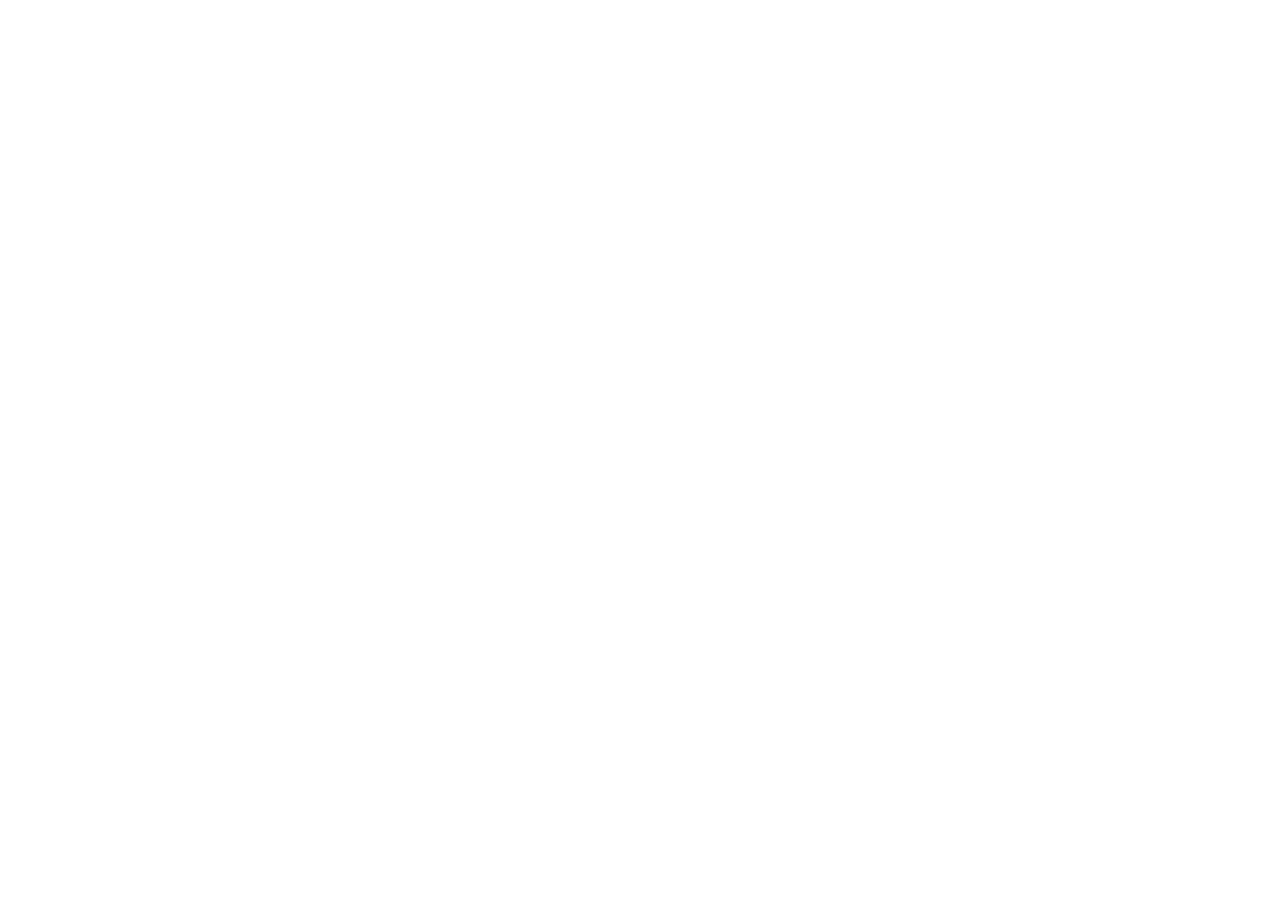
==== index.html @ 9af55718 "setup" ====
<!DOCTYPE html>
<html lang="en">
<head>
  <meta charset="UTF-8">
  <meta name="viewport" content="width=device-width, initial-scale=1.0">
  <meta http-equiv="X-UA-Compatible" content="ie=edge">
  <title>SmartIdeas</title>
</head>
<body>

</body>
</html>
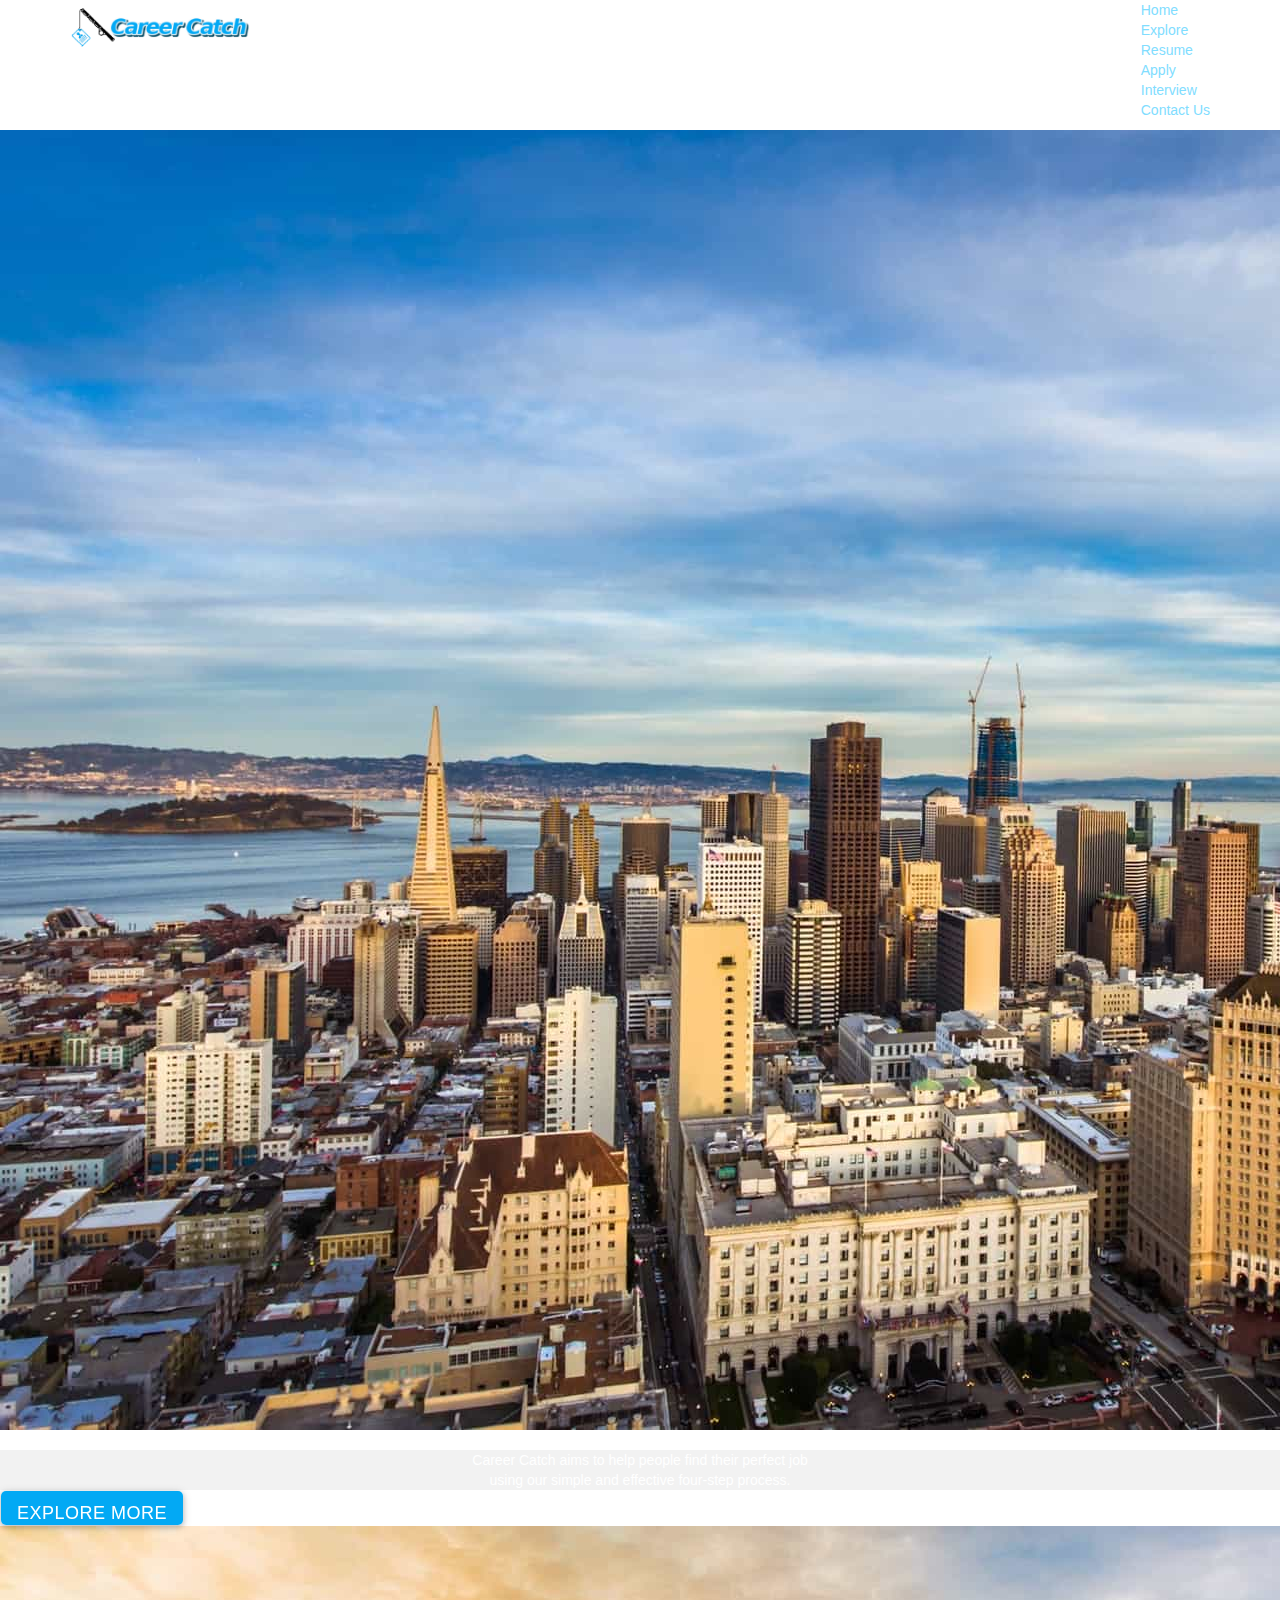
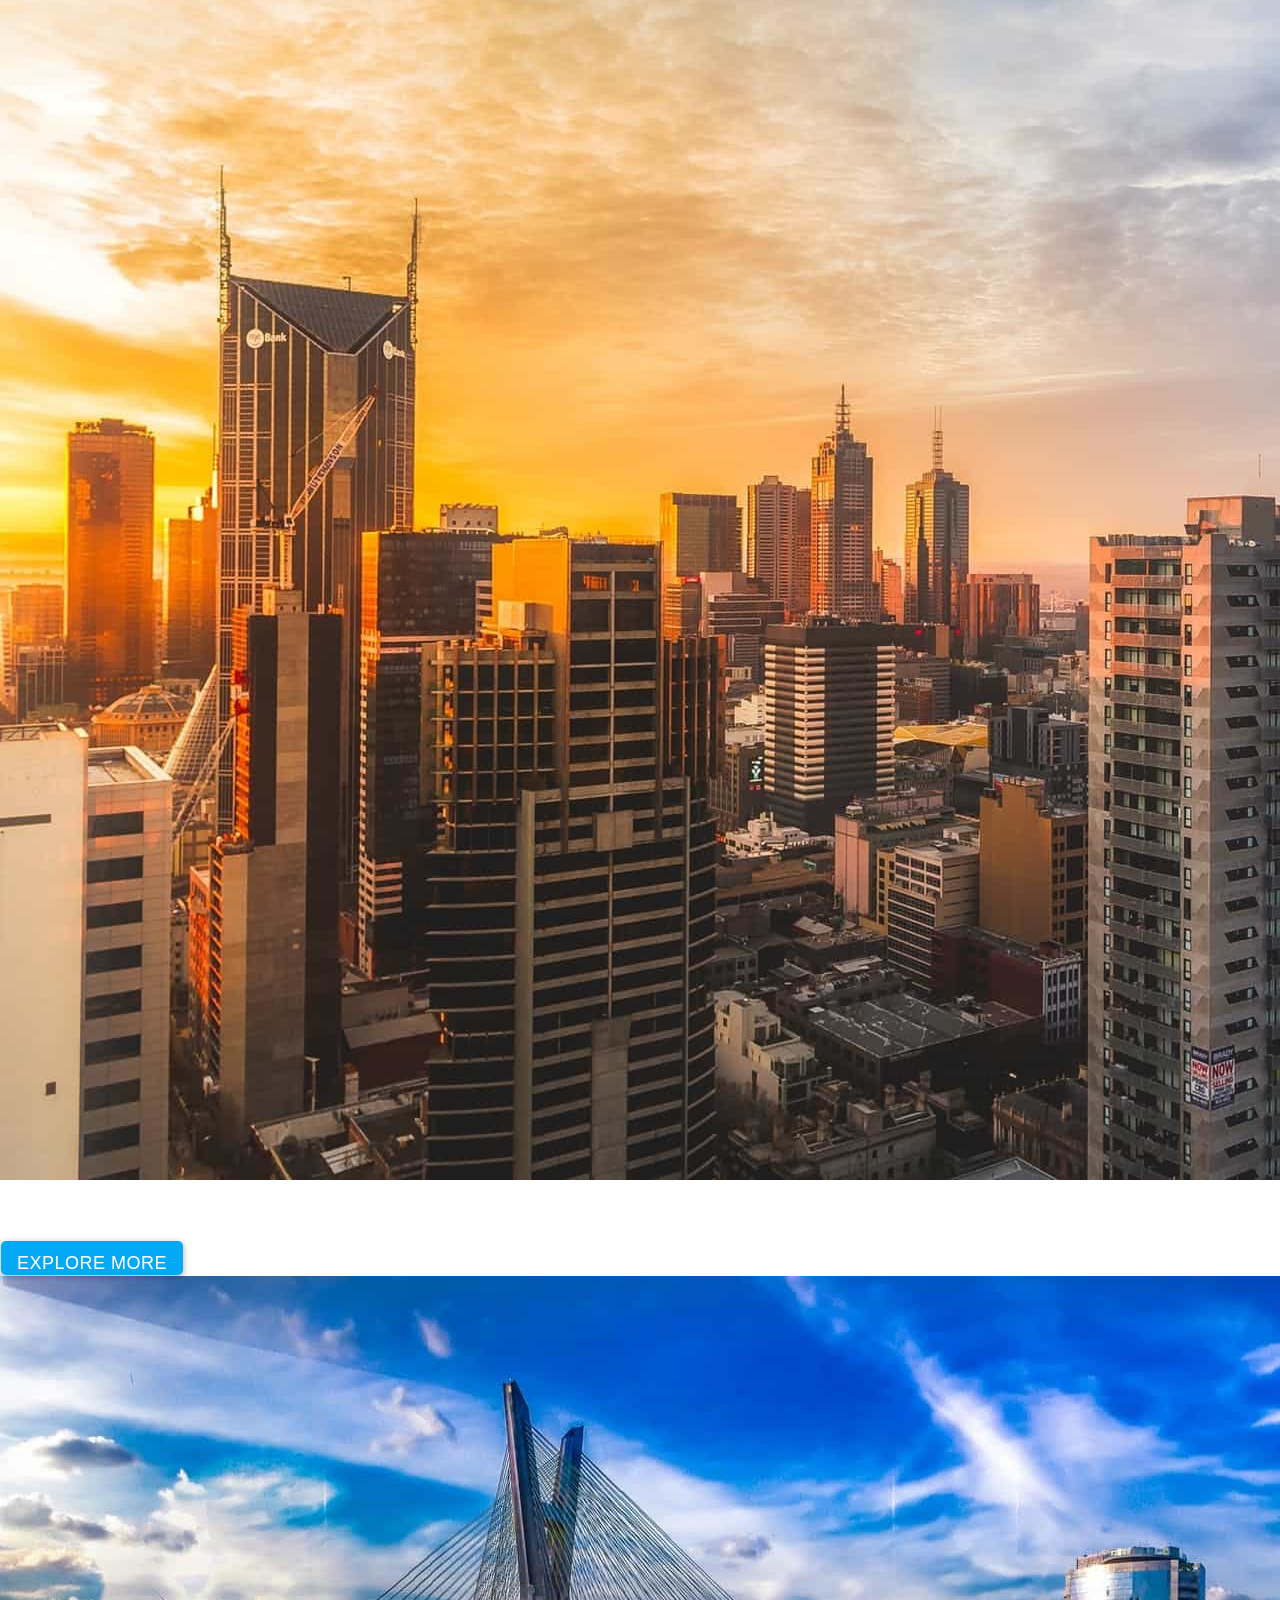
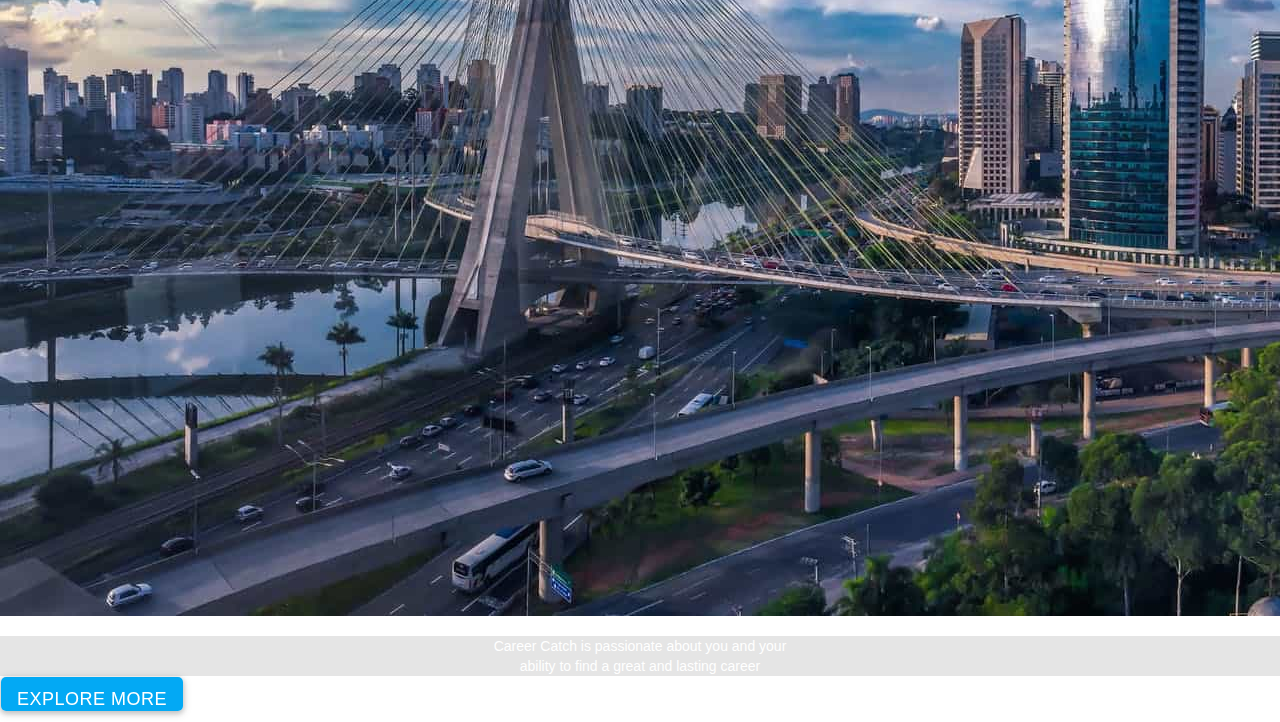
==== commit 8df05dbf: "slider and nav bar" ====
--- a/index.html
+++ b/index.html
@@ -4,9 +4,111 @@
   <meta charset="UTF-8">
   <meta name="viewport" content="width=device-width, initial-scale=1.0">
   <meta http-equiv="X-UA-Compatible" content="ie=edge">
-  <title>SmartIdeas</title>
+  <link href=materialize/css/materialize.min.css rel=stylesheet>
+  <link href=bootstrap/css/bootstrap.min.css rel=stylesheet>
+  <script src=bootstrap/js/bootstrap.min.js></script>
+  <script src=materialize/js/materialize.min.js></script>
+  <title>SmartIdeas&nbsp;|&nbsp;Home</title>
 </head>
 <body>
+  <header id=header class="tt-nav transparent-header">
+    <div class="header-sticky light-header">
+      <div class=container>
+        <div id=materialize-menu class=menuzord>
+          <a href=index.html class="brand-logo">
+            <img style="width:180px;" src=img/fishinglogo.png alt />
+          </a>
+          <ul class="menuzord-menu pull-right">
+            <li class=active>
+              <a href=index.html>Home</a>
+            </li>
+            <li>
+              <a href=explore.html>Explore</a>
+            </li>
+            <li>
+              <a href=resume.html>Resume</a>
+            </li>
+              <li>
+                <a href=apply.html>Apply</a>
+              </li>
+              <li>
+                <a href=interview.html>Interview</a>
+              </li>
+              <li>
+                <a href=contact-us.php>Contact Us</a>
+              </li>
+          </ul>
+        </div>
+      </div>
+    </div>
+  </header>
+  <section class="rev_slider_wrapper">
+    <div class="rev_slider materialize-slider">
+    <ul>
 
+    <li data-transition="fade" data-slotamount="default" data-easein="Power4.easeInOut" data-easeout="Power4.easeInOut" data-masterspeed="2000" data-thumb="img/banner/banner-1.jpg" data-rotate="0" data-fstransition="fade" data-fsmasterspeed="1500" data-fsslotamount="7" data-saveperformance="off" data-title="materialize Material" data-description="">
+
+    <img src="img/banner-4.jpeg" alt="" data-bgposition="center center" data-bgfit="cover" data-bgrepeat="no-repeat" data-bgparallax="10" class="rev-slidebg" data-no-retina>
+
+    <div class="tp-caption rev-heading text-extrabold dark-text tp-resizeme" data-x="center" data-y="center" data-voffset="-50" data-fontsize="['60','60','60','45']" data-lineheight="['60','60','60','50']" data-width="none" data-height="none" data-whitespace="nowrap" data-transform_idle="o:1;" data-transform_in="y:[100%];z:0;rX:0deg;rY:0;rZ:0;sX:1;sY:1;skX:0;skY:0;opacity:0;s:600;e:Power4.easeInOut;" data-transform_out="y:[100%];s:1000;e:Power2.easeInOut;s:1000;e:Power2.easeInOut;" data-mask_in="x:0px;y:[100%];s:inherit;e:inherit;" data-mask_out="x:inherit;y:inherit;s:inherit;e:inherit;" data-start="800" data-splitin="none" data-splitout="none" data-responsive_offset="on" style="z-index: 5; white-space: nowrap;color:white;">We Are Career Catch
+    </div>
+
+    <div class="tp-caption tp-resizeme rev-subheading  dark-text text-center" data-x="center" data-y="center" data-voffset="30" data-whitespace="nowrap" data-transform_idle="o:1;" data-transform_in="y:[100%];z:0;rX:0deg;rY:0;rZ:0;sX:1;sY:1;skX:0;skY:0;opacity:0;s:600;e:Power4.easeInOut;" data-transform_out="y:[100%];s:1000;e:Power2.easeInOut;s:1000;e:Power2.easeInOut;" data-mask_in="x:0px;y:[100%];s:inherit;e:inherit;" data-mask_out="x:inherit;y:inherit;s:inherit;e:inherit;" data-start="1000" data-splitin="none" data-splitout="none" data-responsive_offset="on" style="z-index: 6; white-space: nowrap;color:white;background-color:rgb(0,0,0,.05)">Career Catch aims to help people find their perfect job<br>using our simple and effective four-step process.
+    </div>
+
+    <div class="tp-caption tp-resizeme rev-btn" data-x="['center','center','center','center']" data-hoffset="['0','0','0','0']" data-y="['middle','middle','middle','middle']" data-voffset="['130','130','130','130']" data-width="none" data-height="none" data-whitespace="nowrap" data-transform_idle="o:1;" data-style_hover="cursor:default;" data-transform_in="y:[100%];z:0;rX:0deg;rY:0;rZ:0;sX:1;sY:1;skX:0;skY:0;opacity:0;s:600;e:Power4.easeInOut;" data-transform_out="y:[100%];s:1000;e:Power2.easeInOut;s:1000;e:Power2.easeInOut;" data-mask_in="x:0px;y:[100%];s:inherit;e:inherit;" data-mask_out="x:inherit;y:inherit;s:inherit;e:inherit;" data-start="1200" data-splitin="none" data-splitout="none" data-responsive_offset="on" style="z-index: 7; white-space: nowrap;">
+    <button onclick="scrollWin1()" class="btn btn-lg  waves-effect waves-light">Explore More</button>
+    <script>
+      function scrollWin1() {
+        window.scrollTo(0, 575);
+      }
+    </script>
+    </div>
+    </li>
+
+
+    <li data-transition="fade" data-slotamount="default" data-easein="Power4.easeInOut" data-easeout="Power4.easeInOut" data-masterspeed="2000" data-thumb="img/banner/banner-2.jpg" data-rotate="0" data-fstransition="fade" data-fsmasterspeed="1500" data-fsslotamount="7" data-saveperformance="off" data-title="Unique Design" data-description="">
+
+    <img src="img/banner-6.jpeg" alt="" data-bgposition="center center" data-bgfit="cover" data-bgrepeat="no-repeat" data-bgparallax="10" class="rev-slidebg" data-no-retina>
+
+    <div class="tp-caption rev-heading text-extrabold dark-text tp-resizeme" data-x="center" data-y="center" data-voffset="-50" data-fontsize="['60','60','60','45']" data-lineheight="['60','60','60','50']" data-width="none" data-height="none" data-whitespace="nowrap" data-transform_idle="o:1;" data-transform_in="y:[100%];z:0;rX:0deg;rY:0;rZ:0;sX:1;sY:1;skX:0;skY:0;opacity:0;s:600;e:Power4.easeInOut;" data-transform_out="y:[100%];s:1000;e:Power2.easeInOut;s:1000;e:Power2.easeInOut;" data-mask_in="x:0px;y:[100%];s:inherit;e:inherit;" data-mask_out="x:inherit;y:inherit;s:inherit;e:inherit;" data-start="800" data-splitin="none" data-splitout="none" data-responsive_offset="on" style="z-index: 5; white-space: nowrap;color:white;">We Open Doors
+    </div>
+
+    <div class="tp-caption tp-resizeme rev-subheading dark-text text-center" data-x="center" data-y="center" data-voffset="30" data-whitespace="nowrap" data-transform_idle="o:1;" data-transform_in="y:[100%];z:0;rX:0deg;rY:0;rZ:0;sX:1;sY:1;skX:0;skY:0;opacity:0;s:600;e:Power4.easeInOut;" data-transform_out="y:[100%];s:1000;e:Power2.easeInOut;s:1000;e:Power2.easeInOut;" data-mask_in="x:0px;y:[100%];s:inherit;e:inherit;" data-mask_out="x:inherit;y:inherit;s:inherit;e:inherit;" data-start="1000" data-splitin="none" data-splitout="none" data-responsive_offset="on" style="z-index: 6; white-space: nowrap;color:white;">Career Catch paves the way for new oppurtunity,<br>rethinking and reimagining career goals.
+    </div>
+
+    <div class="tp-caption tp-resizeme rev-btn" data-x="['center','center','center','center']" data-hoffset="['0','0','0','0']" data-y="['middle','middle','middle','middle']" data-voffset="['130','130','130','130']" data-width="none" data-height="none" data-whitespace="nowrap" data-transform_idle="o:1;" data-style_hover="cursor:default;" data-transform_in="y:[100%];z:0;rX:0deg;rY:0;rZ:0;sX:1;sY:1;skX:0;skY:0;opacity:0;s:600;e:Power4.easeInOut;" data-transform_out="y:[100%];s:1000;e:Power2.easeInOut;s:1000;e:Power2.easeInOut;" data-mask_in="x:0px;y:[100%];s:inherit;e:inherit;" data-mask_out="x:inherit;y:inherit;s:inherit;e:inherit;" data-start="1200" data-splitin="none" data-splitout="none" data-responsive_offset="on" style="z-index: 7; white-space: nowrap;">
+    <button class="btn btn-lg  waves-effect waves-light" onclick="scrollWin2()">Explore More</button>
+    <script>
+      function scrollWin2() {
+        window.scrollTo(0, 575);
+      }
+    </script>
+    </div>
+    </li>
+
+    <li data-transition="fade" data-slotamount="default" data-easein="Power4.easeInOut" data-easeout="Power4.easeInOut" data-masterspeed="2000" data-thumb="img/banner/banner-3.jpg" data-rotate="0" data-fstransition="fade" data-fsmasterspeed="1500" data-fsslotamount="7" data-saveperformance="off" data-title="Unique Design" data-description="">
+
+    <img src="img/banner-3.jpeg" alt="" data-bgposition="center center" data-bgfit="cover" data-bgrepeat="no-repeat" data-bgparallax="10" class="rev-slidebg" data-no-retina>
+
+    <div class="tp-caption rev-heading text-extrabold dark-text tp-resizeme" data-x="center" data-y="center" data-voffset="-50" data-fontsize="['60','60','60','45']" data-lineheight="['60','60','60','50']" data-width="none" data-height="none" data-whitespace="nowrap" data-transform_idle="o:1;" data-transform_in="y:[100%];z:0;rX:0deg;rY:0;rZ:0;sX:1;sY:1;skX:0;skY:0;opacity:0;s:600;e:Power4.easeInOut;" data-transform_out="y:[100%];s:1000;e:Power2.easeInOut;s:1000;e:Power2.easeInOut;" data-mask_in="x:0px;y:[100%];s:inherit;e:inherit;" data-mask_out="x:inherit;y:inherit;s:inherit;e:inherit;" data-start="800" data-splitin="none" data-splitout="none" data-responsive_offset="on" style="z-index: 5; white-space: nowrap;color:white;">We Are Passionate
+    </div>
+
+    <div class="tp-caption tp-resizeme rev-subheading dark-text text-center" data-x="center" data-y="center" data-voffset="30" data-whitespace="nowrap" data-transform_idle="o:1;" data-transform_in="y:[100%];z:0;rX:0deg;rY:0;rZ:0;sX:1;sY:1;skX:0;skY:0;opacity:0;s:600;e:Power4.easeInOut;" data-transform_out="y:[100%];s:1000;e:Power2.easeInOut;s:1000;e:Power2.easeInOut;" data-mask_in="x:0px;y:[100%];s:inherit;e:inherit;" data-mask_out="x:inherit;y:inherit;s:inherit;e:inherit;" data-start="1000" data-splitin="none" data-splitout="none" data-responsive_offset="on" style="z-index: 6; white-space: nowrap;color:white;background-color:rgb(0,0,0,.1)">Career Catch is passionate about you and your<br> ability to find a great and lasting career
+    </div>
+
+    <div class="tp-caption tp-resizeme rev-btn" data-x="['center','center','center','center']" data-hoffset="['0','0','0','0']" data-y="['middle','middle','middle','middle']" data-voffset="['130','130','130','130']" data-width="none" data-height="none" data-whitespace="nowrap" data-transform_idle="o:1;" data-style_hover="cursor:default;" data-transform_in="y:[100%];z:0;rX:0deg;rY:0;rZ:0;sX:1;sY:1;skX:0;skY:0;opacity:0;s:600;e:Power4.easeInOut;" data-transform_out="y:[100%];s:1000;e:Power2.easeInOut;s:1000;e:Power2.easeInOut;" data-mask_in="x:0px;y:[100%];s:inherit;e:inherit;" data-mask_out="x:inherit;y:inherit;s:inherit;e:inherit;" data-start="1200" data-splitin="none" data-splitout="none" data-responsive_offset="on" style="z-index: 7; white-space: nowrap;">
+    <button class="btn btn-lg  waves-effect waves-light" onclick="scrollWin3()">Explore More</button>
+    <script>
+      function scrollWin3() {
+        window.scrollTo(0, 575);
+      }
+    </script>
+    </div>
+    </li>
+
+    </ul>
+    </div>
+    </section>
 </body>
 </html>
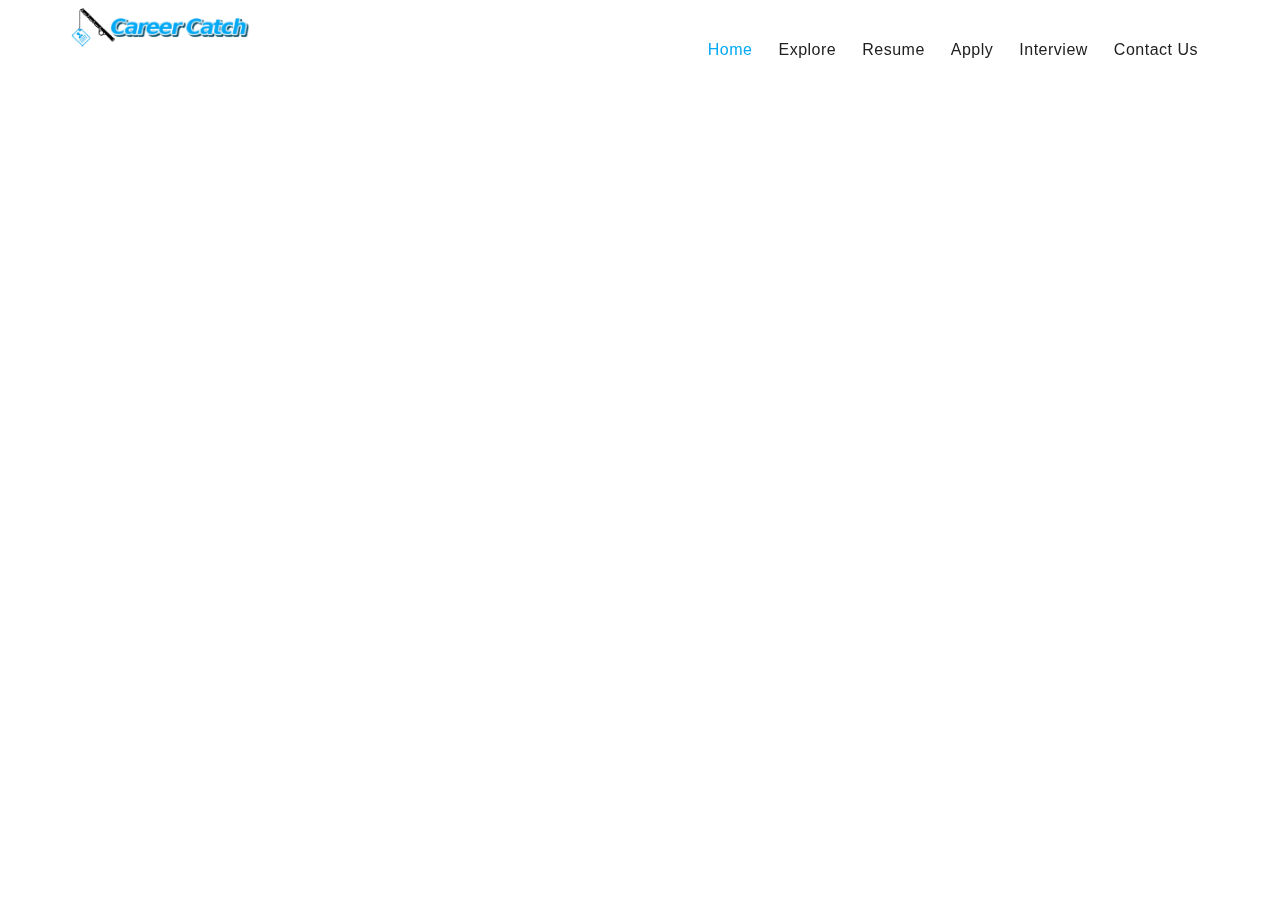
==== commit 6ec8459a: "added slider script" ====
--- a/index.html
+++ b/index.html
@@ -6,8 +6,97 @@
   <meta http-equiv="X-UA-Compatible" content="ie=edge">
   <link href=materialize/css/materialize.min.css rel=stylesheet>
   <link href=bootstrap/css/bootstrap.min.css rel=stylesheet>
+  <link href='https://fonts.googleapis.com/css?family=Raleway:400,300,500,700,900' rel=stylesheet type=text/css async>
+  <link href=fonts/font-awesome/css/font-awesome.min.css rel=stylesheet>
+  <link href=fonts/iconfont/material-icons.css rel=stylesheet>
+  <link href=magnific-popup/magnific-popup.css rel=stylesheet>
+  <link href=owl.carousel/assets/owl.carousel.css rel=stylesheet>
+  <link href=owl.carousel/assets/owl.theme.default.min.css rel=stylesheet>
+  <link href=flexSlider/flexslider.css rel=stylesheet>
+  <link rel="stylesheet" href="css/shortcodes/shortcodes-v=5.css">
+  <link rel="stylesheet" href="css/shortcodes/footer.css">
+  <link rel="stylesheet" href="css/shortcodes/header2.css">
+  <link rel="stylesheet" type="text/css" href="styleae53.css">
+  <link rel=stylesheet type=text/css href=revolution/css/settings.css>
+  <link rel=stylesheet type=text/css href=revolution/css/layers.css>
+  <link rel=stylesheet type=text/css href=revolution/css/navigation.css>
+  <script type=text/javascript src=revolution/js/extensions/revolution.extension.video.min.js></script>
+  <script type=text/javascript src=revolution/js/extensions/revolution.extension.slideanims.min.js></script>
+  <script type=text/javascript src=revolution/js/extensions/revolution.extension.actions.min.js></script>
+  <script type=text/javascript src=revolution/js/extensions/revolution.extension.layeranimation.min.js></script>
+  <script type=text/javascript src=revolution/js/extensions/revolution.extension.kenburn.min.js></script>
+  <script type=text/javascript src=revolution/js/extensions/revolution.extension.navigation.min.js></script>
+  <script type=text/javascript src=revolution/js/extensions/revolution.extension.migration.min.js></script>
+  <script type=text/javascript src=revolution/js/extensions/revolution.extension.parallax.min.js></script>
+  <script src=assets/js/jquery-2.1.3.min.js></script>
+  <script src=assets/js/jquery.easing.min.js></script>
+  <script src=assets/js/jquery.sticky.min.js></script>
+  <script src=assets/js/smoothscroll.min.js></script>
+  <script src=assets/js/imagesloaded.js></script>
+  <script src=assets/js/jquery.stellar.min.js></script>
+  <script src=assets/js/jquery.inview.min.js></script>
+  <script src=assets/js/jquery.shuffle.min.js></script>
+  <script src=assets/js/menuzord.js></script>
+  <script src=assets/js/bootstrap-tabcollapse.min.js></script>
+  <script src=assets/owl.carousel/owl.carousel.min.js></script>
+  <script src=assets/flexSlider/jquery.flexslider-min.js></script>
+  <script src=assets/magnific-popup/jquery.magnific-popup.min.js></script>
+  <script src="assets/js/scripts-v=5.js"></script>
+  <script src=assets/revolution/js/jquery.themepunch.tools.min.js></script>
+  <script src=assets/revolution/js/jquery.themepunch.revolution.min.js></script>
   <script src=bootstrap/js/bootstrap.min.js></script>
   <script src=materialize/js/materialize.min.js></script>
+  <script type=text/javascript>
+      jQuery(document).ready(function () {
+          jQuery(".materialize-slider").revolution({
+              sliderType: "standard",
+              sliderLayout: "fullscreen",
+              delay: 9000,
+              navigation: {
+                  keyboardNavigation: "on",
+                  keyboard_direction: "horizontal",
+                  mouseScrollNavigation: "off",
+                  onHoverStop: "off",
+                  touch: {
+                      touchenabled: "on",
+                      swipe_threshold: 75,
+                      swipe_min_touches: 1,
+                      swipe_direction: "horizontal",
+                      drag_block_vertical: false
+                  },
+                  arrows: {
+                      style: "gyges",
+                      enable: true,
+                      hide_onmobile: false,
+                      hide_onleave: true,
+                      tmp: "",
+                      left: {
+                          h_align: "left",
+                          v_align: "center",
+                          h_offset: 10,
+                          v_offset: 0
+                      },
+                      right: {
+                          h_align: "right",
+                          v_align: "center",
+                          h_offset: 10,
+                          v_offset: 0
+                      }
+                  }
+              },
+              responsiveLevels: [1240, 1024, 778, 480],
+              gridwidth: [1240, 1024, 778, 480],
+              gridheight: [700, 600, 500, 500],
+              disableProgressBar: "on",
+              parallax: {
+                  type: "mouse",
+                  origo: "slidercenter",
+                  speed: 2000,
+                  levels: [2, 3, 4, 5, 6, 7, 12, 16, 10, 50],
+              }
+          })
+      });
+  </script>  
   <title>SmartIdeas&nbsp;|&nbsp;Home</title>
 </head>
 <body>
--- a/css/shortcodes/shortcodes-v=5.css
+++ b/css/shortcodes/shortcodes-v=5.css
@@ -0,0 +1,17 @@
+@import url("accordion.css");
+@import url("alert.css");
+@import url("blog.css");
+@import url("countdown.css");
+@import url("facts.css");
+@import url("form-style.css");
+@import url("featured-box.css");
+@import url("footer.css");
+@import url("header.css");
+@import url("page-title.css");
+@import url("portfolio.css");
+@import url("promo-box.css");
+@import url("pricing.css");
+@import url("slider.css");
+@import url("tabs.css");
+@import url("team.css");
+@import url("testimonial.css");--- a/css/shortcodes/footer.css
+++ b/css/shortcodes/footer.css
@@ -0,0 +1,434 @@
+.footer h2 {
+    margin-bottom: 24px;
+}
+
+.footer p {
+    color: #c9f0ff;
+}
+
+.footer-one .primary-footer {
+    padding-top: 80px;
+    padding-bottom: 50px;
+}
+
+.secondary-footer {
+    padding: 27px 0;
+}
+
+.copy-text a{
+    color: #81ddff;
+}
+
+.copy-text {
+    color: #81ddff;
+}
+.copy-text a:hover {
+    color: #304FFE;
+}
+
+.footer .container {
+    position: relative;
+}
+
+.back-top {
+    position: absolute !important;
+    top: -116px;
+    right: 0;
+}
+
+.back-top i {
+    font-size: 4rem !important;
+}
+
+.back-top.white i {
+    color: inherit;
+}
+
+.social-link {
+    margin-bottom: 0;
+}
+
+.social-link li {
+    display: inline-block;
+}
+
+.social-link li a i {
+    display: block;
+    width: 30px;
+    height: 30px;
+    line-height: 30px;
+    text-align: center;
+    border-radius: 50%;
+}
+
+.social-link li a i {
+    color: #81ddff;
+}
+
+.social-link li a i:hover {
+    color: #304FFE;
+    background: #fff;
+}
+
+.social-link.dark li a i {
+    color: #202020;
+}
+
+.social-link.dark li a i:hover {
+    color: #81ddff;
+    background: #304FFE;
+}
+
+.footer-list {
+    padding: 0;
+    margin: 0;
+    list-style: none;
+}
+
+.footer-list li {
+    border-bottom: 1px solid rgba(255, 255, 255, 0.25);
+}
+
+.footer-list li:last-child {
+    border-bottom: 0;
+}
+
+.footer-list li a {
+    display: block;
+    line-height: 45px;
+    color: #81ddff;
+}
+
+.footer-list li a:hover {
+    color: #304FFE;
+}
+
+.twitter-widget-wrapper a {
+    color: #81ddff;
+    word-break: break-word;
+}
+
+.twitter-widget-wrapper a:hover {
+    color: #304FFE;
+}
+
+.twitter-widget-wrapper p {
+    line-height: 24px;
+    margin-bottom: 5px;
+}
+
+.twitter-widget-wrapper ul li+li {
+    padding-top: 15px;
+    margin-top: 15px;
+    border-top: 1px solid rgba(255, 255, 255, 0.25);
+}
+
+.twitter-widget-wrapper .user span img {
+    display: none;
+}
+
+.twitter-widget-wrapper .timePosted {
+    font-size: 13px
+}
+
+.primary-footer .widget .form-control {
+    height: 40px;
+    border: 1px solid #1ebef9 !important;
+    font-weight: 300;
+    font-size: 14px;
+    padding: 0 0 0 12px;
+}
+
+.primary-footer .form-control:focus {
+    border: 1px solid #c9f0ff !important;
+    box-shadow: none !important;
+}
+
+.primary-footer .form-group input[type="text"],
+.primary-footer .form-group input[type="email"] {
+    color: #c9f0ff;
+    background-color: #0288d1;
+    width: 76%;
+    float: left;
+}
+
+.primary-footer.brand-bg .form-group input::-webkit-input-placeholder {
+    color: #c9f0ff;
+}
+
+.primary-footer.brand-bg .form-group input::-moz-placeholder {
+    color: #c9f0ff;
+}
+
+.primary-footer.brand-bg .form-group input:-ms-input-placeholder {
+    color: #c9f0ff;
+}
+
+.primary-footer .form-group {
+    margin-bottom: 20px;
+}
+
+.primary-footer .form-group button {
+    float: left;
+    width: 15%;
+    background: #fff;
+    border: 1px solid transparent;
+    height: 40px;
+    color: #0288d1;
+}
+
+.primary-footer .form-group button i {
+    width: 100%;
+    height: 100%;
+    line-height: 36px;
+}
+
+.widget-tags a {
+    float: left;
+    margin-right: 10px;
+    margin-bottom: 10px;
+    padding: 3px 10px;
+    color: #81ddff;
+    border: 1px solid rgba(255, 255, 255, 0.5);
+}
+
+.widget-tags a:hover {
+    color: #304FFE;
+    background-color: #0288d1;
+    border: 1px solid transparent;
+}
+
+@media (max-width: 991px) {
+    .footer .widget {
+        margin-bottom: 50px;
+    }
+}
+
+.footer-two .primary-footer {
+    padding: 90px 0;
+}
+
+.footer-two .footer-logo img {
+    margin-bottom: 30px;
+}
+
+.footer-two .back-top {
+    top: -122px;
+}
+
+.footer-two .social-link li a {
+    width: 40px;
+    height: 40px;
+    line-height: 40px;
+}
+
+.footer-three .primary-footer {
+    padding: 90px 0 70px;
+}
+
+.footer-three .secondary-footer {
+    padding: 0 0 20px;
+}
+
+.footer-three .secondary-footer hr {
+    margin-top: 0;
+    border-top: 1px solid rgba(255, 255, 255, 0.3);
+}
+
+.footer-three .social-link {
+    text-align: right;
+}
+
+.footer-three .social-link li a {
+    color: #81ddff;
+}
+
+.footer-three .social-link li a:hover {
+    color: #304FFE;
+}
+
+.footer-three .back-top {
+    right: 50%;
+    margin-right: -35px;
+}
+
+@media (max-width: 991px) {
+    .copy-text {
+        text-align: center;
+        display: block;
+    }
+    .footer-three .social-link {
+        margin-top: 15px;
+        text-align: center;
+    }
+}
+
+.footer-four .social-link li+li {
+    margin-left: 15px;
+}
+
+.footer-four .social-link li a {
+    line-height: 14px;
+}
+
+.footer-four .social-link li a i {
+    width: 40px;
+    height: 40px;
+    font-size: 18px;
+    line-height: 40px;
+    color: #81ddff;
+    -webkit-transform: translateZ(0);
+    transform: translateZ(0);
+}
+
+.footer-four .social-link li a i:hover {
+    color: #304FFE;
+}
+
+.footer-four hr {
+    border-top: 1px solid rgba(255, 255, 255, 0.25);
+}
+
+.footer-four .footer-logo {
+    margin: 45px 0 35px;
+}
+
+.footer-intro p {
+    margin: 0 auto 70px;
+}
+
+@media (min-width: 992px) {
+    .footer-intro p {
+        width: 60%;
+    }
+}
+
+.footer-four .secondary-footer {
+    padding: 18px 0;
+}
+
+.footer-four .secondary-footer ul {
+    margin: 0;
+}
+
+.footer-four .secondary-footer ul li {
+    display: inline-block;
+    margin-right: 30px;
+}
+
+.footer-four .secondary-footer ul li:last-child {
+    margin-right: 0;
+}
+
+.footer-four .secondary-footer ul li a {
+    display: block;
+    color: #81ddff;
+    font-weight: 500;
+    text-transform: uppercase;
+}
+
+.footer-four .secondary-footer ul li a:hover {
+    color: #304FFE;
+}
+
+.footer-four .back-top {
+    top: -35px;
+}
+
+@media (max-width: 767px) {
+    .footer-intro p {
+        width: 100%;
+    }
+}
+
+.footer-five .back-top {
+    top: -30px;
+}
+
+.footer-five .social-link li {
+    margin: 0 10px;
+}
+
+.footer-five .social-link li a i {
+    width: 40px;
+    height: 40px;
+    font-size: 18px;
+    line-height: 40px;
+    color: #81ddff;
+}
+
+.footer-five .social-link li a i:hover {
+    color: #304FFE;
+    background: #03a9f4;
+}
+
+.footer-five .footer-logo h2 {
+    font-size: 24px;
+    font-weight: 700;
+    text-transform: uppercase;
+    margin-top: 25px;
+}
+
+.footer-five h3 {
+    font-weight: 700;
+}
+
+.footer-five address {
+    margin: 0;
+    line-height: 30px;
+}
+
+.footer-five .copy-text,
+.footer-five .copy-text a {
+    display: inline-block;
+}
+
+.footer-five .copy-text {
+    color: #898989;
+}
+
+.footer-five .copy-text a {
+    color: #03a9f4;
+}
+
+.footer-five .secondary-footer ul {
+    margin: 0;
+    text-align: right;
+}
+
+.footer-five .secondary-footer ul li {
+    display: inline-block;
+    margin-right: 30px;
+}
+
+.footer-five .secondary-footer ul li a {
+    display: block;
+    color: #81ddff;
+    text-transform: capitalize;
+}
+
+.footer-five .secondary-footer ul li a:hover {
+    color: #304FFE;
+}
+
+@media screen and (max-width: 991px) {
+    .footer-five .copy-text {
+        display: block;
+        margin-bottom: 10px;
+    }
+    .footer-five .copy-text,
+    .footer-five .secondary-footer ul {
+        text-align: center;
+    }
+}
+
+@media screen and (max-width: 767px) {
+    .footer-five .copy-text {
+        display: block;
+        margin-bottom: 10px;
+    }
+    .footer-five .copy-text,
+    .footer-five .secondary-footer ul {
+        text-align: center;
+    }
+}--- a/css/shortcodes/header2.css
+++ b/css/shortcodes/header2.css
@@ -0,0 +1,1001 @@
+.top-bar {
+    height: 46px;
+}
+.top-bar .topbar-cta li {
+    display: inline-block;
+}
+.top-bar .topbar-cta a {
+    letter-spacing: 1px;
+    line-height: 46px;
+    color: #fff;
+}
+.ie9 .top-bar .topbar-cta a {
+    letter-spacing: 0;
+}
+.top-bar .topbar-cta a i {
+    position: relative;
+    top: 7px;
+}
+.top-bar .social-top {
+    margin-top: 13px;
+    margin-bottom: 0;
+}
+.top-bar .social-top a i {
+    display: block;
+    width: 20px;
+    height: 20px;
+    line-height: 20px;
+    color: #0379ae;
+    text-align: center;
+}
+.top-bar .social-top a i:hover {
+    color: #fff;
+}
+.top-bar .social-top.light a i {
+    color: #fff;
+}
+.menuzord .menuzord-menu>li.active>a,
+.menuzord .menuzord-menu>li.active>a>i,
+.menuzord .menuzord-menu>li:hover>a,
+.menuzord .menuzord-menu>li:hover>a>i {
+    color: #03a9f4!important;
+}
+.nav-border-bottom .menuzord .menuzord-menu>li.active>a,
+.nav-border-bottom .menuzord .menuzord-menu>li:hover>a {
+    border-bottom: 3px solid #03a9f4;
+}
+.nav-border-box .menuzord-menu>li.active>a,
+.nav-border-box .menuzord-menu>li:hover>a {
+    border: 1px solid #03a9f4;
+}
+.nav-boxed-color .menuzord-menu>li.active>a,
+.nav-boxed-color .menuzord-menu>li:hover>a {
+    background: #03a9f4;
+}
+.menuzord-menu.nav>li>a:focus,
+.menuzord-menu.nav>li>a:hover {
+    background-color: #03a9f4;
+}
+.dark-header.header-bottom-border {
+    border-bottom: 1px solid rgba(255, 255, 255, .2);
+    height: 99px;
+}
+.light-header.header-bottom-border {
+    border-bottom: 1px solid rgba(0, 0, 0, .15);
+    height: 99px;
+}
+.sticky .dark-header.header-bottom-border,
+.sticky .light-header.header-bottom-border {
+    border: none;
+    height: auto;
+}
+#header .container {
+    position: relative;
+}
+.tt-nav {
+    width: 100%;
+    height: 10px;
+    z-index: 1000;
+    position: relative;
+}
+.tt-nav.sticky .header-sticky,
+.tt-nav.transparent-header {
+    position: fixed;
+    width: 100%;
+}
+.header-sticky,
+.sticky.transparent-header .header-sticky {
+    box-shadow: 0 2px 5px 0 rgba(0, 0, 0, 0.16), 0 2px 10px 0 rgba(0, 0, 0, 0.12);
+}
+.transparent-header .header-sticky {
+    box-shadow: none;
+}
+.tt-nav.sticky {
+    height: 40px;
+    z-index: 1000;
+    position: fixed;
+    top: 0px;
+}
+.tt-nav .logo-brand img {
+    height: 20px;
+    padding-bottom: 15px;    
+    float: left;
+}
+.tt-nav.sticky .logo-brand img,
+.tt-nav.sticky .logo-brand img.retina {
+    height: 30px!important;
+    padding-bottom: 15px;
+}
+.tt-nav.nav-center-align .logo-brand img {
+    height: auto;
+    float: none;
+    margin: 20px 0;
+}
+
+#header.transparent-header .light-header,
+#header.transparent-header .dark-header,
+#header.transparent-header {
+    background: transparent!important;
+    z-index: 1050;
+}
+#header.transparent-header .menuzord .logo-brand {
+    z-index: 1200;
+}
+.tt-nav .light-header,
+.tt-nav.sticky .light-header,
+#header.transparent-header.sticky .light-header,
+.light-nav {
+    background: #fff!important;
+}
+.tt-nav .dark-header,
+.tt-nav.sticky .dark-header,
+#header.transparent-header.sticky .dark-header,
+.dark-nav,
+.tt-nav.sticky .semi-transparent {
+    background: rgba(10, 10, 10, 1)!important;
+}
+@media (min-width: 769px) {
+    .semi-transparent {
+        background: rgba(10, 10, 10, .5)!important;
+    }
+}
+.tt-nav .brand-header,
+.tt-nav.sticky .brand-header {
+    background: #03a9f4!important;
+}
+.menuzord {
+    background: none;
+    padding: 0;
+}
+.menuzord-menu>li>a,
+header.sticky .menuzord-menu>li>a,
+.logo-brand,
+.tt-nav .logo-brand img,
+.tt-nav.sticky .logo-brand,
+.tt-nav.sticky .logo-brand img,
+.tt-nav,
+.tt-nav .sticky,
+.tt-nav li.nav-icon i,
+.tt-nav.sticky li.nav-icon i {
+    -webkit-transition: all 0.3s ease;
+    -moz-transition: all 0.3s ease;
+    transition: all 0.3s ease;
+}
+.nav-bottom {
+    -webkit-transition: none;
+    -moz-transition: none;
+    transition: none;
+}
+.menuzord-menu>li>a {
+    line-height: 100px;
+}
+.nav-border-bottom .menuzord-menu>li>a {
+    line-height: 99px;
+}
+.tt-nav.sticky .menuzord-menu>li>a {
+    line-height: 60px;
+}
+.menuzord-menu>li>a,
+.tt-nav.sticky .menuzord-menu>li>a {
+    padding: 0 12px;
+}
+.menuzord-menu ul.dropdown li a,
+.menuzord-menu>li>.megamenu a,
+.menuzord-menu>li>.megamenu h5,
+.menuzord-menu ul.dropdown li a {
+    color: #202020;
+}
+.menuzord-menu>li>.megamenu h2 {
+    font-size: 13px;
+    font-weight: 700;
+    margin-top: 10px;
+    margin-bottom: 20px;
+    padding-left: 15px;
+}
+.menuzord,
+.menuzord * {
+    box-sizing: border-box;
+    -moz-box-sizing: border-box;
+    -webkit-box-sizing: border-box;
+    text-transform: capitalize;
+    letter-spacing: .5px;
+    font-weight: normal;
+}
+.menuzord {
+    width: 100%;
+    float: left;
+    position: relative;
+}
+
+.menuzord a,
+.menuzord-menu ul.dropdown li a {
+    -o-transition: color .3s linear, background .3s linear;
+    -moz-transition: color .3s linear, background .3s linear;
+    -webkit-transition: color .3s linear, background .3s linear;
+    transition: color .3s linear, background .3s linear
+}
+
+.menuzord-menu.scrollable>.scrollable-fix {
+    display: none
+}
+
+.logo-brand {
+    float: left;
+    color: #999;
+    text-decoration: none;
+    font-size: 24px;
+    font-weight: 700;
+    cursor: pointer;
+    margin: 33px 30px 0 0;
+    line-height: 100px;
+}
+
+.tt-nav.sticky .logo-brand {
+    margin: 15px 30px 0 0;
+    line-height: 60px;
+}
+
+.menuzord-menu {
+    margin: 0;
+    padding: 0;
+    float: left;
+    list-style: none
+}
+
+.menuzord-menu.menuzord-right {
+    float: right
+}
+
+.menuzord-menu>li {
+    display: inline-block;
+    float: left;
+    margin-left: 2px;
+}
+
+.menuzord-menu>li>a {
+    display: inline-block;
+    text-decoration: none;
+    font-size: 16px;
+    font-weight: normal;
+    outline: 0;
+    -webkit-tap-highlight-color: transparent
+}
+
+.menuzord-menu>li>a,
+.menuzord-menu>li>a>i,
+.dark.menuzord-menu>li>a {
+    color: #202020;
+}
+
+.light.menuzord-menu>li>a,
+.light.menuzord-menu>li>a>i,
+.transparent-header.sticky .semi-transparent .menuzord-menu>li>a,
+.transparent-header.sticky .semi-transparent .menuzord-menu>li>a>i {
+    color: #fff;
+}
+
+.transparent-header.sticky .menuzord-menu>li>a,
+.transparent-header.sticky .menuzord-menu>li>a>i {
+    color: #202020;
+}
+
+.menuzord-menu>li.active>a,
+.menuzord-menu>li:hover>a {
+    color: #202020
+}
+
+.menuzord-menu ul.dropdown,
+.menuzord-menu ul.dropdown li ul.dropdown {
+    list-style: none;
+    margin: 0;
+    padding: 0;
+    display: none;
+    position: absolute;
+    z-index: 99;
+    min-width: 190px;
+    white-space: nowrap;
+    background: #fff;
+    -webkit-box-shadow: 0 6px 12px rgba(0, 0, 0, .175);
+    box-shadow: 0 6px 12px rgba(0, 0, 0, .175);
+}
+
+.menuzord-menu ul.dropdown li ul.dropdown {
+    left: 100%;
+}
+
+.menuzord-menu ul.dropdown li {
+    clear: both;
+    width: 100%;
+    border: 0;
+    font-size: 14px;
+    position: relative;
+}
+
+.menuzord-menu ul.dropdown li a,
+.menuzord-menu>li>.megamenu .megamenu-row li a {
+    width: 100%;
+    padding: 10px 20px;
+    font-size: 13px;
+    color: #202020;
+    text-decoration: none;
+    display: inline-block;
+    float: left;
+    clear: both;
+    position: relative;
+    outline: 0;
+    border-top: 1px solid rgba(0, 0, 0, 0.03)!important;
+}
+
+.menuzord-menu ul.dropdown li>a::before,
+.menuzord-menu>li>.megamenu .megamenu-row li>a::before {
+    display: block;
+    content: "";
+    position: absolute;
+    left: 0;
+    bottom: 0;
+    width: 0;
+    height: 1px;
+    background-color: #03a9f4;
+    -webkit-transition: all 0.3s;
+    -moz-transition: all 0.3s;
+    -o-transition: all 0.3s;
+    transition: all 0.3s;
+}
+
+.menuzord-menu ul.dropdown li:hover>a::before,
+.menuzord-menu>li>.megamenu .megamenu-row li:hover>a::before {
+    width: 100%;
+}
+
+.menuzord-menu ul.dropdown li:hover>a,
+.menuzord-menu ul.dropdown li.active>a,
+.menuzord-menu>li>.megamenu .megamenu-row li:hover>a,
+.menuzord-menu>li>.megamenu .megamenu-row li.active>a {
+    color: #03a9f4;
+    background-color: #fafafa;
+}
+
+.menuzord-menu>li>.megamenu .megamenu-row li a {
+    padding: 8px 20px;
+}
+
+.menuzord-menu ul.dropdown.dropdown-left {
+    left: none;
+}
+
+.menuzord-menu ul.dropdown li ul.dropdown.dropdown-left {
+    left: -100%
+}
+
+.menuzord-menu li .indicator {
+    margin-left: 3px;
+}
+
+.menuzord-menu li .indicator i {
+    font-family: FontAwesome;
+}
+
+.menuzord-menu li ul.dropdown li .indicator {
+    position: absolute;
+    top: 10px;
+    right: 10px;
+    font-size: 15px
+}
+
+.menuzord-menu>li>.megamenu {
+    width: 100%;
+    padding: 20px;
+    left: 0;
+    position: absolute;
+    display: none;
+    z-index: 99;
+    border-top: 1px solid rgba(0, 0, 0, 0.03)!important;
+    background: #fff;
+    -webkit-box-shadow: 0 6px 12px rgba(0, 0, 0, .175);
+    box-shadow: 0 6px 12px rgba(0, 0, 0, .175);
+}
+
+.menuzord-menu>li>.megamenu.megamenu-half-width {
+    width: 50%;
+    left: auto
+}
+
+.menuzord-menu>li>.megamenu.megamenu-quarter-width {
+    width: 25%;
+    left: auto
+}
+
+.menuzord-menu>li>.megamenu .megamenu-row {
+    width: 100%;
+    margin-top: 15px
+}
+
+.menuzord-menu>li>.megamenu .megamenu-row:first-child {
+    margin-top: 0
+}
+
+.menuzord-menu>li>.megamenu .megamenu-row:after,
+.menuzord-menu>li>.megamenu .megamenu-row:before {
+    display: table;
+    content: "";
+    line-height: 0
+}
+
+.menuzord-menu>li>.megamenu .megamenu-row:after {
+    clear: both
+}
+
+.menuzord-menu>li>.megamenu .megamenu-row .col1,
+.menuzord-menu>li>.megamenu .megamenu-row .col10,
+.menuzord-menu>li>.megamenu .megamenu-row .col11,
+.menuzord-menu>li>.megamenu .megamenu-row .col12,
+.menuzord-menu>li>.megamenu .megamenu-row .col2,
+.menuzord-menu>li>.megamenu .megamenu-row .col3,
+.menuzord-menu>li>.megamenu .megamenu-row .col4,
+.menuzord-menu>li>.megamenu .megamenu-row .col5,
+.menuzord-menu>li>.megamenu .megamenu-row .col6,
+.menuzord-menu>li>.megamenu .megamenu-row .col7,
+.menuzord-menu>li>.megamenu .megamenu-row .col8,
+.menuzord-menu>li>.megamenu .megamenu-row .col9 {
+    display: block;
+    min-height: 20px;
+    float: left;
+    margin-left: 3%
+}
+
+.menuzord-menu>li>.megamenu .megamenu-row [class*=col]:first-child {
+    margin-left: 0
+}
+
+.menuzord-menu>li>.megamenu .megamenu-row .col1 {
+    width: 5.583333333333%
+}
+
+.menuzord-menu>li>.megamenu .megamenu-row .col2 {
+    width: 14.166666666666%
+}
+
+.menuzord-menu>li>.megamenu .megamenu-row .col3 {
+    width: 22.75%
+}
+
+.menuzord-menu>li>.megamenu .megamenu-row .col4 {
+    width: 31.333333333333%
+}
+
+.menuzord-menu>li>.megamenu .megamenu-row .col5 {
+    width: 39.916666666667%
+}
+
+.menuzord-menu>li>.megamenu .megamenu-row .col6 {
+    width: 48.5%
+}
+
+.menuzord-menu>li>.megamenu .megamenu-row .col7 {
+    width: 57.083333333333%
+}
+
+.menuzord-menu>li>.megamenu .megamenu-row .col8 {
+    width: 65.666666666667%
+}
+
+.menuzord-menu>li>.megamenu .megamenu-row .col9 {
+    width: 74.25%
+}
+
+.menuzord-menu>li>.megamenu .megamenu-row .col10 {
+    width: 82.833333333334%
+}
+
+.menuzord-menu>li>.megamenu .megamenu-row .col11 {
+    width: 91.416666666667%
+}
+
+.menuzord-menu>li>.megamenu .megamenu-row .col12 {
+    width: 100%
+}
+
+.menuzord .showhide {
+    width: 30px;
+    height: 46px;
+    padding: 12px 0 0;
+    display: none;
+    float: right;
+    text-decoration: none;
+    outline: 0;
+    -webkit-tap-highlight-color: transparent
+}
+
+.menuzord .showhide em {
+    width: 20px;
+    height: 3px;
+    margin: 3.5px 0px 0;
+    float: right;
+    background: #777
+}
+
+.menuzord-menu>li>a>i {
+    margin: 0 5px 0 0;
+    font-size: 18px;
+    float: left;
+    line-height: 20px;
+    font-family: FontAwesome
+}
+
+.menuzord-menu>li.search form {
+    float: left;
+    padding: 22px 16px 17px
+}
+
+.menuzord-menu>li.search form input[type=text] {
+    width: 160px;
+    padding: 5px 10px;
+    border: none;
+    background: #f0f0f0;
+    border-radius: 2px;
+    outline: 0;
+    -o-transition: width 1s ease-out;
+    -moz-transition: width 1s ease-out;
+    -webkit-transition: width 1s ease-out;
+    transition: width 1s ease-out
+}
+
+.menuzord-menu>li.search form:hover input[type=text] {
+    width: 160px
+}
+
+.menuzord-tabs {
+    width: 100%;
+    float: left
+}
+
+.menuzord-tabs-nav {
+    width: 20%;
+    margin: 0;
+    padding: 0;
+    float: left;
+    list-style: none
+}
+
+.menuzord-tabs-nav>li>a {
+    width: 100%;
+    padding: 7px 16px;
+    float: left;
+    font-size: 13px;
+    text-decoration: none;
+    color: #999;
+    border: 1px solid rgba(0, 0, 0, 0.03);
+    outline: 0
+}
+
+.menuzord-tabs-nav li.active a,
+.menuzord-tabs-nav li:hover a {
+    background: #f0f0f0;
+}
+
+.menuzord-tabs-content {
+    width: 80%;
+    min-height: 30px;
+    padding: 20px;
+    float: right;
+    display: none;
+    font-size: 13px;
+    border: 1px solid rgba(0, 0, 0, 0.03);
+}
+
+.menuzord-tabs-content.active {
+    display: block;
+}
+
+.menu-appear-alt {
+    display: none;
+    background: #fff;
+    box-shadow: 0 2px 5px 0 rgba(0, 0, 0, 0.16), 0 2px 10px 0 rgba(0, 0, 0, 0.12);
+}
+
+.floating-menu {
+    margin-top: 50px;
+}
+
+.floating-menu .container {
+    padding-right: 30px;
+    padding-left: 30px;
+    border-radius: 2px;
+}
+
+.floating-menu+.parallax-wrapper {
+    padding-top: 200px;
+}
+
+.nav-border-bottom .menuzord .menuzord-menu>li.nav-divider.active>a,
+.nav-border-bottom .menuzord .menuzord-menu>li.nav-divider:hover>a,
+.nav-border-box .menuzord .menuzord-menu>li.nav-divider.active>a,
+.nav-border-box .menuzord .menuzord-menu>li.nav-divider:hover>a {
+    border-color: transparent;
+}
+
+.nav-boxed-color .menuzord-menu>li>a {
+    margin: 30px 0;
+}
+
+.nav-boxed-color .menuzord-menu>li>a,
+.tt-nav .nav-boxed-color li.nav-icon i {
+    line-height: 40px;
+}
+
+.nav-boxed-color .menuzord .menuzord-menu>li.active>a,
+.nav-boxed-color .menuzord .menuzord-menu>li.active>a i,
+.nav-boxed-color .menuzord .menuzord-menu>li:hover>a,
+.nav-boxed-color .menuzord .menuzord-menu>li:hover>a>i {
+    color: #fff!important;
+    background: #03a9f4;
+}
+
+.brand-header .menuzord .menuzord-menu>li.active>a,
+.brand-header .menuzord .menuzord-menu>li.active>a i,
+.brand-header .menuzord .menuzord-menu>li:hover>a,
+.brand-header .menuzord .menuzord-menu>li:hover>a>i {
+    color: #fff!important;
+}
+
+.tt-nav.sticky .nav-boxed-color .menuzord-menu>li>a {
+    margin: 0;
+}
+
+@media (max-width: 768px) {
+    .nav-boxed-color .menuzord-menu>li>a {
+        margin: 5px 0;
+    }
+}
+
+.nav-border-box .menuzord-menu>li>a {
+    margin: 30px 0;
+}
+
+.nav-border-box .menuzord-menu>li>a,
+.tt-nav .nav-border-box li.nav-icon i {
+    line-height: 40px;
+}
+
+.tt-nav.sticky .nav-border-box li.nav-icon i,
+.tt-nav.sticky .nav-border-box .menuzord-menu>li>a {
+    line-height: 30px;
+}
+
+.nav-border-box .menuzord-menu>li>a {
+    border: 1px solid transparent;
+}
+
+.tt-nav.sticky .nav-border-box .menuzord-menu>li>a {
+    margin: 15px 0;
+}
+
+@media (max-width: 768px) {
+    .nav-border-box .menuzord-menu>li>a {
+        margin: 5px 0;
+    }
+}
+
+.nav-border-bottom .menuzord .menuzord-menu>li>a,
+.nav-border-bottom .menuzord .menuzord-menu>li>a {
+    border-bottom: 3px solid transparent;
+}
+
+.nav-border-bottom .brand-header .menuzord .menuzord-menu>li.active>a,
+.nav-border-bottom .brand-header .menuzord .menuzord-menu>li:hover>a {
+    border-bottom: 3px solid #fff;
+}
+
+.brand-header .menuzord .menuzord-menu>li.active>a,
+.brand-header .menuzord .menuzord-menu>li.active>a>i,
+.brand-header .menuzord .menuzord-menu>li:hover>a,
+.brand-header .menuzord .menuzord-menu>li:hover>a>i {
+    color: #fff;
+}
+
+.nav-center-align {
+    text-align: center;
+}
+
+.nav-center-align .logo-brand,
+.nav-center-align .menuzord-menu,
+.nav-center-align .menuzord-menu>li {
+    float: none;
+}
+
+.nav-center-align .logo-brand {
+    margin: 0;
+}
+
+.nav-center-align .menuzord-menu ul.dropdown,
+.nav-center-align .menuzord-menu>li>.megamenu {
+    text-align: left;
+}
+
+.nav-block-left .menuzord-menu {
+    width: 100%;
+    height: 60px;
+}
+
+.nav-center-align .menuzord-menu>li>a,
+.tt-nav.nav-center-align li.nav-icon i {
+    line-height: 60px;
+}
+
+.tt-nav.nav-center-align {
+    height: auto;
+    box-shadow: 0 2px 5px 0 rgba(0, 0, 0, 0.16), 0 2px 10px 0 rgba(0, 0, 0, 0.12);
+}
+
+.header-full-width.nav-center-align .container {
+    padding: 0;
+}
+
+.nav-bottom {
+    position: absolute;
+    bottom: 0;
+}
+
+.nav-bottom .light-header {
+    box-shadow: 0 2px 5px 0 rgba(0, 0, 0, 0.16), 0 2px 10px 0 rgba(0, 0, 0, 0.12);
+}
+
+@media (min-width: 768px) and (max-width: 991px) {
+    .tt-nav .container {
+        width: 100%;
+    }
+    .logo-brand {
+        margin: 23px 0 0 0;
+    }
+    .menuzord-menu>li>a,
+    .tt-nav.sticky .menuzord-menu>li>a {
+        padding: 0 5px;
+    }
+    .menuzord-menu>li>a {
+        font-size: 13px;
+    }
+}
+
+@media screen and (max-width: 768px) {
+    .tt-nav {
+        top: 0;
+    }
+    .menuzord-responsive.menuzord {
+        padding: 0
+    }
+    .menuzord-responsive .logo-brand {
+        margin: 5px 0 0;
+        line-height: inherit;
+    }
+    .tt-nav.sticky .logo-brand {
+        margin: 8px 0 0;
+    }
+    .menuzord-responsive .showhide {
+        margin: 0
+    }
+    .has-header-search .menuzord-responsive .showhide {
+        margin-right: 40px;
+    }
+    .menuzord-responsive .menuzord-menu {
+        width: 100%;
+        float: left!important
+    }
+    .menuzord-responsive .menuzord-menu.scrollable {
+        overflow-y: auto;
+        overflow-x: hidden;
+        -webkit-overflow-scrolling: touch
+    }
+    .menuzord-responsive .menuzord-menu.scrollable>.scrollable-fix {
+        display: block
+    }
+    .menuzord-responsive .menuzord-menu>li {
+        width: 100%;
+        display: block;
+        position: relative
+    }
+    .menuzord-responsive .menuzord-menu>li>a {
+        width: 100%;
+        padding: 12px 20px;
+        display: block;
+        border-bottom: 1px solid rgba(0, 0, 0, 0.03);
+    }
+    .menuzord-responsive .menuzord-menu>li:first-child>a {
+        border-top: 1px solid rgba(0, 0, 0, 0.03);
+    }
+    .menuzord-responsive .menuzord-menu ul.dropdown,
+    .menuzord-responsive .menuzord-menu ul.dropdown li ul.dropdown {
+        width: 100%;
+        left: 0;
+        position: relative;
+        border: none;
+        background: #fff;
+        float: left
+    }
+    .menuzord-responsive .menuzord-menu ul.dropdown li {
+        position: relative
+    }
+    .menuzord-responsive .menuzord-menu ul.dropdown li a {
+        border-bottom: 1px solid rgba(0, 0, 0, 0.03);
+    }
+    .menuzord-responsive .menuzord-menu.menuzord-indented>li>ul.dropdown>li>a {
+        padding-left: 40px!important
+    }
+    .menuzord-responsive .menuzord-menu.menuzord-indented>li>ul.dropdown>li>ul.dropdown>li>a {
+        padding-left: 60px!important
+    }
+    .menuzord-responsive .menuzord-menu.menuzord-indented>li>ul.dropdown>li>ul.dropdown>li>ul.dropdown>li>a {
+        padding-left: 80px!important
+    }
+    .menuzord-responsive .menuzord-menu li .indicator {
+        width: 60px;
+        height: 45px;
+        position: absolute;
+        right: 0;
+        top: 0;
+        font-size: 22px;
+        text-align: center;
+        line-height: 43px;
+        border-left: 1px solid rgba(0, 0, 0, 0.03);
+    }
+    .menuzord-responsive .menuzord-menu li ul.dropdown li .indicator {
+        height: 38px;
+        right: 0;
+        top: 5px;
+        font-size: 18px;
+        line-height: 36px
+    }
+    .menuzord-responsive .menuzord-menu>li>.megamenu {
+        width: 100%!important;
+        left: 0!important;
+        position: static;
+        border-top: none;
+        border-bottom: 1px solid rgba(0, 0, 0, 0.03);
+    }
+    .menuzord-responsive .menuzord-menu>li>.megamenu .megamenu-row [class*=col] {
+        float: none;
+        display: block;
+        width: 100%!important;
+        margin-left: 0;
+        margin-top: 15px
+    }
+    .menuzord-responsive .menuzord-menu>li>.megamenu .megamenu-row,
+    .menuzord-responsive .menuzord-menu>li>.megamenu .megamenu-row:first-child [class*=col]:first-child {
+        margin-top: 0
+    }
+    .menuzord-responsive .menuzord-menu>li.search form {
+        width: 100%;
+        margin: 4px 0;
+        padding: 10px 16px!important
+    }
+    .menuzord-responsive .menuzord-menu>li.search form input[type=text],
+    .menuzord-responsive .menuzord-tabs-content,
+    .menuzord-responsive .menuzord-tabs-nav {
+        width: 100%
+    }
+    #header.transparent-header .light-header,
+    #header.transparent-header {
+        background: #fff!important;
+    }
+    #header.transparent-header .dark-header,
+    #header.transparent-header .semi-transparent {
+        background: rgba(10, 10, 10, 1)!important;
+    }
+    .menuzord-responsive .menuzord-menu>li>a {
+        padding: 12px 20px!important;
+        line-height: 20px;
+    }
+    .menuzord-responsive .menuzord-menu li ul.dropdown li .indicator {
+        border: none;
+    }
+    .menuzord-responsive .menuzord-menu ul.dropdown li a {
+        border: none;
+    }
+    .light.menuzord-menu>li>a,
+    .light.menuzord-menu>li>a>i,
+    .tt-nav .dark-header .menuzord-menu>li>a,
+    .tt-nav .dark-header .menuzord-menu>li>a>i {
+        color: #333;
+    }
+    .tt-nav.sticky .menuzord-menu>li>a {
+        line-height: 20px;
+    }
+    .dark-header.header-bottom-border,
+    .light-header.header-bottom-border {
+        height: auto;
+        border: none;
+    }
+    .tt-nav {
+        height: auto;
+        position: fixed;
+        z-index: 1200;
+    }
+    .tt-nav .light-header {
+        border-bottom: 1px solid #f5f5f5;
+    }
+    .tt-nav li.nav-icon .indicator {
+        display: block;
+    }
+    .tt-nav li.nav-icon i {
+        font-size: 22px;
+    }
+    .nav-center-align,
+    .nav-block-left {
+        text-align: left;
+        position: fixed;
+    }
+    .nav-center-align .border-tb,
+    .nav-block-left .border-tb {
+        border: none;
+    }
+    .tt-nav li.nav-icon i,
+    .nav-center-align .menuzord-menu>li>a,
+    .tt-nav.nav-center-align li.nav-icon i,
+    .nav-block-left .menuzord-menu>li>a,
+    .tt-nav.nav-block-left li.nav-icon i {
+        line-height: 20px;
+    }
+    .nav-block-left .menuzord-menu {
+        height: auto;
+    }
+    .portfolio-filter li {
+        display: inline-block;
+        line-height: 40px;
+    }
+    ul.menuzord-menu {
+        background: #fff;
+    }
+    .tt-nav.nav-center-align .logo-brand {
+        line-height: 40px;
+    }
+    .tt-nav.nav-center-align .logo-brand img {
+        margin: 0;
+    }
+    .boxed .wrapper,
+    .boxed .tt-nav.sticky,
+    .boxed .tt-nav.sticky .header-sticky,
+    .boxed .tt-nav.transparent-header {
+        width: 100%;
+    }
+    .nav-border-bottom .menuzord .menuzord-menu>li>a,
+    .nav-border-bottom .brand-header .menuzord .menuzord-menu>li>a {
+        border-bottom: 1px solid rgba(0, 0, 0, 0.03);
+    }
+    .nav-border-bottom .menuzord .menuzord-menu>li.active>a,
+    .nav-border-bottom .menuzord .menuzord-menu>li:hover>a,
+    .nav-border-bottom .brand-header .menuzord .menuzord-menu>li.active>a,
+    .nav-border-bottom .brand-header .menuzord .menuzord-menu>li:hover>a {
+        border-bottom: 1px solid #03a9f4;
+    }
+    .brand-header .menuzord .menuzord-menu>li:hover>a,
+    .brand-header .menuzord .menuzord-menu>li.active>a,
+    .brand-header .menuzord .menuzord-menu>li.active>a i {
+        color: #03a9f4!important;
+    }
+}
+
+@media screen and (min-width: 768px) {
+    .transparent-header .logo-dark {
+        display: none;
+    }
+    .transparent-header.sticky .logo-dark {
+        display: inline;
+    }
+    .transparent-header.sticky .logo-light {
+        display: none;
+    }
+}
+
+@media screen and (max-width: 768px) {
+    .transparent-header .logo-dark {
+        display: inline;
+    }
+    .transparent-header .logo-light {
+        display: none;
+    }
+}
+* ul li a{
+    color: #81ddff;
+}
+* ul li a:hover{
+    color: #304FFE;
+}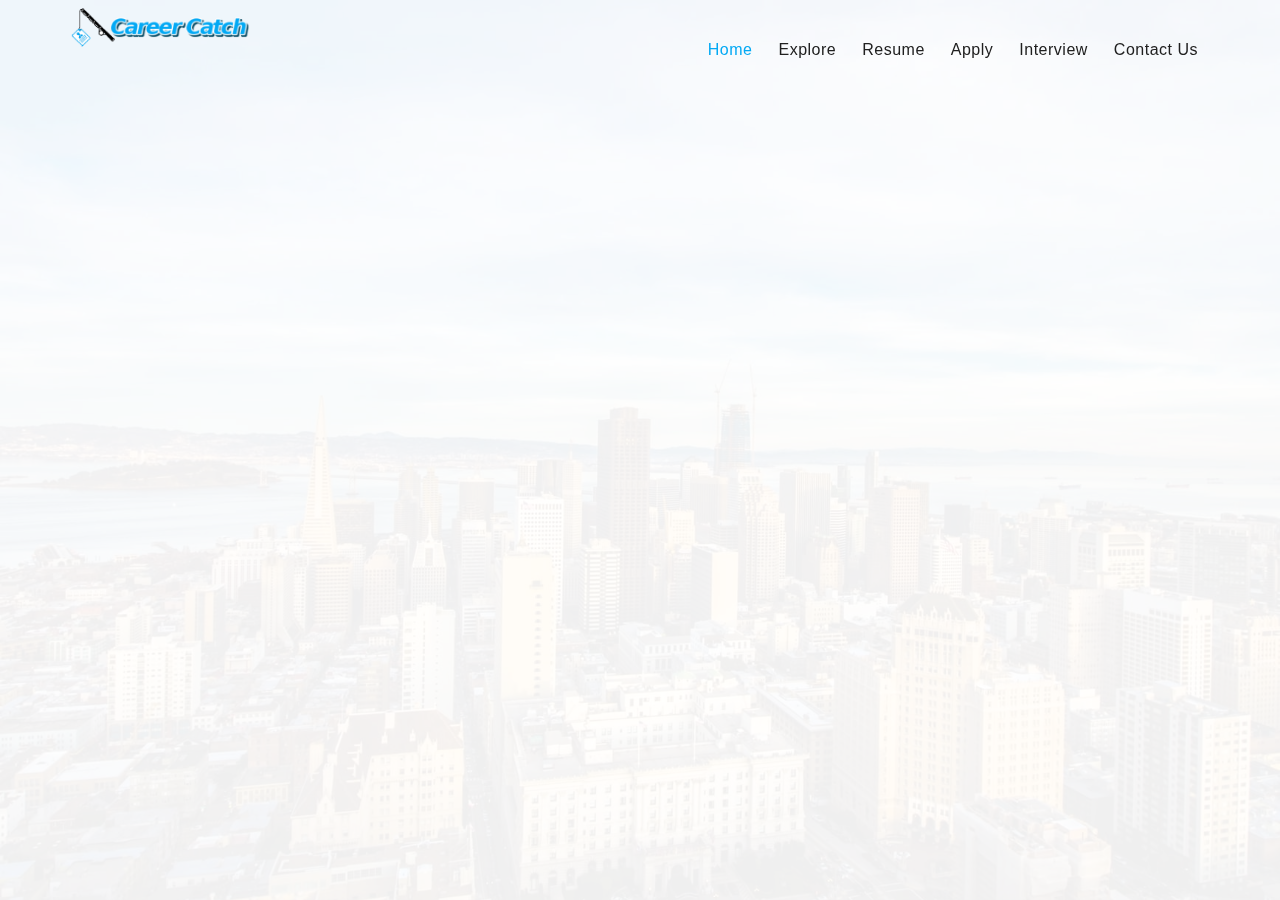
==== commit 965e336f: "correct maybe" ====
--- a/index.html
+++ b/index.html
@@ -28,22 +28,22 @@
   <script type=text/javascript src=revolution/js/extensions/revolution.extension.navigation.min.js></script>
   <script type=text/javascript src=revolution/js/extensions/revolution.extension.migration.min.js></script>
   <script type=text/javascript src=revolution/js/extensions/revolution.extension.parallax.min.js></script>
-  <script src=assets/js/jquery-2.1.3.min.js></script>
-  <script src=assets/js/jquery.easing.min.js></script>
-  <script src=assets/js/jquery.sticky.min.js></script>
-  <script src=assets/js/smoothscroll.min.js></script>
-  <script src=assets/js/imagesloaded.js></script>
-  <script src=assets/js/jquery.stellar.min.js></script>
-  <script src=assets/js/jquery.inview.min.js></script>
-  <script src=assets/js/jquery.shuffle.min.js></script>
-  <script src=assets/js/menuzord.js></script>
-  <script src=assets/js/bootstrap-tabcollapse.min.js></script>
-  <script src=assets/owl.carousel/owl.carousel.min.js></script>
-  <script src=assets/flexSlider/jquery.flexslider-min.js></script>
-  <script src=assets/magnific-popup/jquery.magnific-popup.min.js></script>
-  <script src="assets/js/scripts-v=5.js"></script>
-  <script src=assets/revolution/js/jquery.themepunch.tools.min.js></script>
-  <script src=assets/revolution/js/jquery.themepunch.revolution.min.js></script>
+  <script src=js/jquery-2.1.3.min.js></script>
+  <script src=js/jquery.easing.min.js></script>
+  <script src=js/jquery.sticky.min.js></script>
+  <script src=js/smoothscroll.min.js></script>
+  <script src=js/imagesloaded.js></script>
+  <script src=js/jquery.stellar.min.js></script>
+  <script src=js/jquery.inview.min.js></script>
+  <script src=js/jquery.shuffle.min.js></script>
+  <script src=js/menuzord.js></script>
+  <script src=js/bootstrap-tabcollapse.min.js></script>
+  <script src=owl.carousel/owl.carousel.min.js></script>
+  <script src=flexSlider/jquery.flexslider-min.js></script>
+  <script src=magnific-popup/jquery.magnific-popup.min.js></script>
+  <script src="js/scripts-v=5.js"></script>
+  <script src=revolution/js/jquery.themepunch.tools.min.js></script>
+  <script src=revolution/js/jquery.themepunch.revolution.min.js></script>
   <script src=bootstrap/js/bootstrap.min.js></script>
   <script src=materialize/js/materialize.min.js></script>
   <script type=text/javascript>
@@ -96,10 +96,10 @@
               }
           })
       });
-  </script>  
+  </script>
   <title>SmartIdeas&nbsp;|&nbsp;Home</title>
 </head>
-<body>
+<body id=top class=has-header-search>
   <header id=header class="tt-nav transparent-header">
     <div class="header-sticky light-header">
       <div class=container>
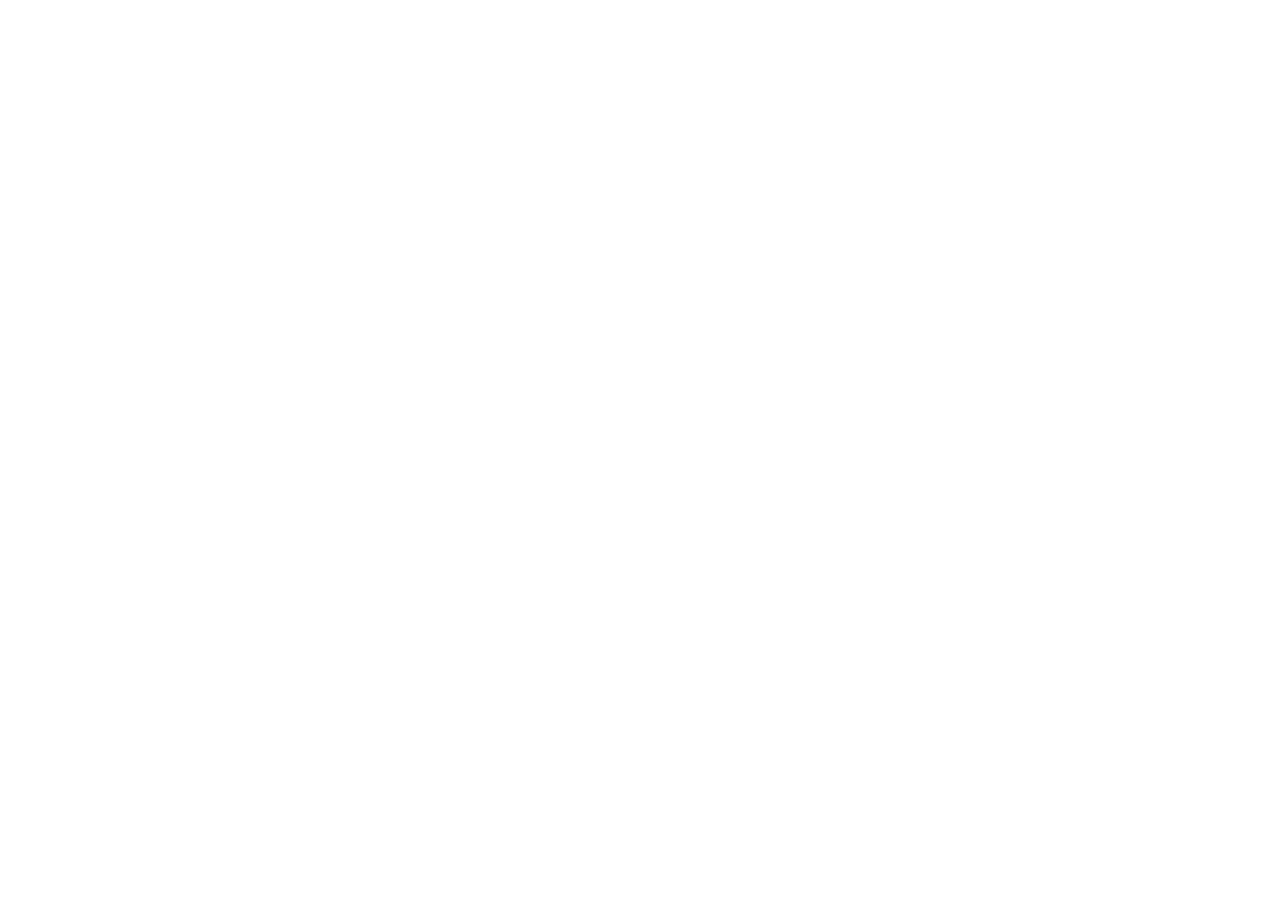
==== commit d603a7c8: "back to normal" ====
--- a/index.html
+++ b/index.html
@@ -6,198 +6,11 @@
   <meta http-equiv="X-UA-Compatible" content="ie=edge">
   <link href=materialize/css/materialize.min.css rel=stylesheet>
   <link href=bootstrap/css/bootstrap.min.css rel=stylesheet>
-  <link href='https://fonts.googleapis.com/css?family=Raleway:400,300,500,700,900' rel=stylesheet type=text/css async>
-  <link href=fonts/font-awesome/css/font-awesome.min.css rel=stylesheet>
-  <link href=fonts/iconfont/material-icons.css rel=stylesheet>
-  <link href=magnific-popup/magnific-popup.css rel=stylesheet>
-  <link href=owl.carousel/assets/owl.carousel.css rel=stylesheet>
-  <link href=owl.carousel/assets/owl.theme.default.min.css rel=stylesheet>
-  <link href=flexSlider/flexslider.css rel=stylesheet>
-  <link rel="stylesheet" href="css/shortcodes/shortcodes-v=5.css">
-  <link rel="stylesheet" href="css/shortcodes/footer.css">
-  <link rel="stylesheet" href="css/shortcodes/header2.css">
-  <link rel="stylesheet" type="text/css" href="styleae53.css">
-  <link rel=stylesheet type=text/css href=revolution/css/settings.css>
-  <link rel=stylesheet type=text/css href=revolution/css/layers.css>
-  <link rel=stylesheet type=text/css href=revolution/css/navigation.css>
-  <script type=text/javascript src=revolution/js/extensions/revolution.extension.video.min.js></script>
-  <script type=text/javascript src=revolution/js/extensions/revolution.extension.slideanims.min.js></script>
-  <script type=text/javascript src=revolution/js/extensions/revolution.extension.actions.min.js></script>
-  <script type=text/javascript src=revolution/js/extensions/revolution.extension.layeranimation.min.js></script>
-  <script type=text/javascript src=revolution/js/extensions/revolution.extension.kenburn.min.js></script>
-  <script type=text/javascript src=revolution/js/extensions/revolution.extension.navigation.min.js></script>
-  <script type=text/javascript src=revolution/js/extensions/revolution.extension.migration.min.js></script>
-  <script type=text/javascript src=revolution/js/extensions/revolution.extension.parallax.min.js></script>
-  <script src=js/jquery-2.1.3.min.js></script>
-  <script src=js/jquery.easing.min.js></script>
-  <script src=js/jquery.sticky.min.js></script>
-  <script src=js/smoothscroll.min.js></script>
-  <script src=js/imagesloaded.js></script>
-  <script src=js/jquery.stellar.min.js></script>
-  <script src=js/jquery.inview.min.js></script>
-  <script src=js/jquery.shuffle.min.js></script>
-  <script src=js/menuzord.js></script>
-  <script src=js/bootstrap-tabcollapse.min.js></script>
-  <script src=owl.carousel/owl.carousel.min.js></script>
-  <script src=flexSlider/jquery.flexslider-min.js></script>
-  <script src=magnific-popup/jquery.magnific-popup.min.js></script>
-  <script src="js/scripts-v=5.js"></script>
-  <script src=revolution/js/jquery.themepunch.tools.min.js></script>
-  <script src=revolution/js/jquery.themepunch.revolution.min.js></script>
   <script src=bootstrap/js/bootstrap.min.js></script>
   <script src=materialize/js/materialize.min.js></script>
-  <script type=text/javascript>
-      jQuery(document).ready(function () {
-          jQuery(".materialize-slider").revolution({
-              sliderType: "standard",
-              sliderLayout: "fullscreen",
-              delay: 9000,
-              navigation: {
-                  keyboardNavigation: "on",
-                  keyboard_direction: "horizontal",
-                  mouseScrollNavigation: "off",
-                  onHoverStop: "off",
-                  touch: {
-                      touchenabled: "on",
-                      swipe_threshold: 75,
-                      swipe_min_touches: 1,
-                      swipe_direction: "horizontal",
-                      drag_block_vertical: false
-                  },
-                  arrows: {
-                      style: "gyges",
-                      enable: true,
-                      hide_onmobile: false,
-                      hide_onleave: true,
-                      tmp: "",
-                      left: {
-                          h_align: "left",
-                          v_align: "center",
-                          h_offset: 10,
-                          v_offset: 0
-                      },
-                      right: {
-                          h_align: "right",
-                          v_align: "center",
-                          h_offset: 10,
-                          v_offset: 0
-                      }
-                  }
-              },
-              responsiveLevels: [1240, 1024, 778, 480],
-              gridwidth: [1240, 1024, 778, 480],
-              gridheight: [700, 600, 500, 500],
-              disableProgressBar: "on",
-              parallax: {
-                  type: "mouse",
-                  origo: "slidercenter",
-                  speed: 2000,
-                  levels: [2, 3, 4, 5, 6, 7, 12, 16, 10, 50],
-              }
-          })
-      });
-  </script>
-  <title>SmartIdeas&nbsp;|&nbsp;Home</title>
+  <title>SmartIdeas | Home</title>
 </head>
-<body id=top class=has-header-search>
-  <header id=header class="tt-nav transparent-header">
-    <div class="header-sticky light-header">
-      <div class=container>
-        <div id=materialize-menu class=menuzord>
-          <a href=index.html class="brand-logo">
-            <img style="width:180px;" src=img/fishinglogo.png alt />
-          </a>
-          <ul class="menuzord-menu pull-right">
-            <li class=active>
-              <a href=index.html>Home</a>
-            </li>
-            <li>
-              <a href=explore.html>Explore</a>
-            </li>
-            <li>
-              <a href=resume.html>Resume</a>
-            </li>
-              <li>
-                <a href=apply.html>Apply</a>
-              </li>
-              <li>
-                <a href=interview.html>Interview</a>
-              </li>
-              <li>
-                <a href=contact-us.php>Contact Us</a>
-              </li>
-          </ul>
-        </div>
-      </div>
-    </div>
-  </header>
-  <section class="rev_slider_wrapper">
-    <div class="rev_slider materialize-slider">
-    <ul>
+<body>
 
-    <li data-transition="fade" data-slotamount="default" data-easein="Power4.easeInOut" data-easeout="Power4.easeInOut" data-masterspeed="2000" data-thumb="img/banner/banner-1.jpg" data-rotate="0" data-fstransition="fade" data-fsmasterspeed="1500" data-fsslotamount="7" data-saveperformance="off" data-title="materialize Material" data-description="">
-
-    <img src="img/banner-4.jpeg" alt="" data-bgposition="center center" data-bgfit="cover" data-bgrepeat="no-repeat" data-bgparallax="10" class="rev-slidebg" data-no-retina>
-
-    <div class="tp-caption rev-heading text-extrabold dark-text tp-resizeme" data-x="center" data-y="center" data-voffset="-50" data-fontsize="['60','60','60','45']" data-lineheight="['60','60','60','50']" data-width="none" data-height="none" data-whitespace="nowrap" data-transform_idle="o:1;" data-transform_in="y:[100%];z:0;rX:0deg;rY:0;rZ:0;sX:1;sY:1;skX:0;skY:0;opacity:0;s:600;e:Power4.easeInOut;" data-transform_out="y:[100%];s:1000;e:Power2.easeInOut;s:1000;e:Power2.easeInOut;" data-mask_in="x:0px;y:[100%];s:inherit;e:inherit;" data-mask_out="x:inherit;y:inherit;s:inherit;e:inherit;" data-start="800" data-splitin="none" data-splitout="none" data-responsive_offset="on" style="z-index: 5; white-space: nowrap;color:white;">We Are Career Catch
-    </div>
-
-    <div class="tp-caption tp-resizeme rev-subheading  dark-text text-center" data-x="center" data-y="center" data-voffset="30" data-whitespace="nowrap" data-transform_idle="o:1;" data-transform_in="y:[100%];z:0;rX:0deg;rY:0;rZ:0;sX:1;sY:1;skX:0;skY:0;opacity:0;s:600;e:Power4.easeInOut;" data-transform_out="y:[100%];s:1000;e:Power2.easeInOut;s:1000;e:Power2.easeInOut;" data-mask_in="x:0px;y:[100%];s:inherit;e:inherit;" data-mask_out="x:inherit;y:inherit;s:inherit;e:inherit;" data-start="1000" data-splitin="none" data-splitout="none" data-responsive_offset="on" style="z-index: 6; white-space: nowrap;color:white;background-color:rgb(0,0,0,.05)">Career Catch aims to help people find their perfect job<br>using our simple and effective four-step process.
-    </div>
-
-    <div class="tp-caption tp-resizeme rev-btn" data-x="['center','center','center','center']" data-hoffset="['0','0','0','0']" data-y="['middle','middle','middle','middle']" data-voffset="['130','130','130','130']" data-width="none" data-height="none" data-whitespace="nowrap" data-transform_idle="o:1;" data-style_hover="cursor:default;" data-transform_in="y:[100%];z:0;rX:0deg;rY:0;rZ:0;sX:1;sY:1;skX:0;skY:0;opacity:0;s:600;e:Power4.easeInOut;" data-transform_out="y:[100%];s:1000;e:Power2.easeInOut;s:1000;e:Power2.easeInOut;" data-mask_in="x:0px;y:[100%];s:inherit;e:inherit;" data-mask_out="x:inherit;y:inherit;s:inherit;e:inherit;" data-start="1200" data-splitin="none" data-splitout="none" data-responsive_offset="on" style="z-index: 7; white-space: nowrap;">
-    <button onclick="scrollWin1()" class="btn btn-lg  waves-effect waves-light">Explore More</button>
-    <script>
-      function scrollWin1() {
-        window.scrollTo(0, 575);
-      }
-    </script>
-    </div>
-    </li>
-
-
-    <li data-transition="fade" data-slotamount="default" data-easein="Power4.easeInOut" data-easeout="Power4.easeInOut" data-masterspeed="2000" data-thumb="img/banner/banner-2.jpg" data-rotate="0" data-fstransition="fade" data-fsmasterspeed="1500" data-fsslotamount="7" data-saveperformance="off" data-title="Unique Design" data-description="">
-
-    <img src="img/banner-6.jpeg" alt="" data-bgposition="center center" data-bgfit="cover" data-bgrepeat="no-repeat" data-bgparallax="10" class="rev-slidebg" data-no-retina>
-
-    <div class="tp-caption rev-heading text-extrabold dark-text tp-resizeme" data-x="center" data-y="center" data-voffset="-50" data-fontsize="['60','60','60','45']" data-lineheight="['60','60','60','50']" data-width="none" data-height="none" data-whitespace="nowrap" data-transform_idle="o:1;" data-transform_in="y:[100%];z:0;rX:0deg;rY:0;rZ:0;sX:1;sY:1;skX:0;skY:0;opacity:0;s:600;e:Power4.easeInOut;" data-transform_out="y:[100%];s:1000;e:Power2.easeInOut;s:1000;e:Power2.easeInOut;" data-mask_in="x:0px;y:[100%];s:inherit;e:inherit;" data-mask_out="x:inherit;y:inherit;s:inherit;e:inherit;" data-start="800" data-splitin="none" data-splitout="none" data-responsive_offset="on" style="z-index: 5; white-space: nowrap;color:white;">We Open Doors
-    </div>
-
-    <div class="tp-caption tp-resizeme rev-subheading dark-text text-center" data-x="center" data-y="center" data-voffset="30" data-whitespace="nowrap" data-transform_idle="o:1;" data-transform_in="y:[100%];z:0;rX:0deg;rY:0;rZ:0;sX:1;sY:1;skX:0;skY:0;opacity:0;s:600;e:Power4.easeInOut;" data-transform_out="y:[100%];s:1000;e:Power2.easeInOut;s:1000;e:Power2.easeInOut;" data-mask_in="x:0px;y:[100%];s:inherit;e:inherit;" data-mask_out="x:inherit;y:inherit;s:inherit;e:inherit;" data-start="1000" data-splitin="none" data-splitout="none" data-responsive_offset="on" style="z-index: 6; white-space: nowrap;color:white;">Career Catch paves the way for new oppurtunity,<br>rethinking and reimagining career goals.
-    </div>
-
-    <div class="tp-caption tp-resizeme rev-btn" data-x="['center','center','center','center']" data-hoffset="['0','0','0','0']" data-y="['middle','middle','middle','middle']" data-voffset="['130','130','130','130']" data-width="none" data-height="none" data-whitespace="nowrap" data-transform_idle="o:1;" data-style_hover="cursor:default;" data-transform_in="y:[100%];z:0;rX:0deg;rY:0;rZ:0;sX:1;sY:1;skX:0;skY:0;opacity:0;s:600;e:Power4.easeInOut;" data-transform_out="y:[100%];s:1000;e:Power2.easeInOut;s:1000;e:Power2.easeInOut;" data-mask_in="x:0px;y:[100%];s:inherit;e:inherit;" data-mask_out="x:inherit;y:inherit;s:inherit;e:inherit;" data-start="1200" data-splitin="none" data-splitout="none" data-responsive_offset="on" style="z-index: 7; white-space: nowrap;">
-    <button class="btn btn-lg  waves-effect waves-light" onclick="scrollWin2()">Explore More</button>
-    <script>
-      function scrollWin2() {
-        window.scrollTo(0, 575);
-      }
-    </script>
-    </div>
-    </li>
-
-    <li data-transition="fade" data-slotamount="default" data-easein="Power4.easeInOut" data-easeout="Power4.easeInOut" data-masterspeed="2000" data-thumb="img/banner/banner-3.jpg" data-rotate="0" data-fstransition="fade" data-fsmasterspeed="1500" data-fsslotamount="7" data-saveperformance="off" data-title="Unique Design" data-description="">
-
-    <img src="img/banner-3.jpeg" alt="" data-bgposition="center center" data-bgfit="cover" data-bgrepeat="no-repeat" data-bgparallax="10" class="rev-slidebg" data-no-retina>
-
-    <div class="tp-caption rev-heading text-extrabold dark-text tp-resizeme" data-x="center" data-y="center" data-voffset="-50" data-fontsize="['60','60','60','45']" data-lineheight="['60','60','60','50']" data-width="none" data-height="none" data-whitespace="nowrap" data-transform_idle="o:1;" data-transform_in="y:[100%];z:0;rX:0deg;rY:0;rZ:0;sX:1;sY:1;skX:0;skY:0;opacity:0;s:600;e:Power4.easeInOut;" data-transform_out="y:[100%];s:1000;e:Power2.easeInOut;s:1000;e:Power2.easeInOut;" data-mask_in="x:0px;y:[100%];s:inherit;e:inherit;" data-mask_out="x:inherit;y:inherit;s:inherit;e:inherit;" data-start="800" data-splitin="none" data-splitout="none" data-responsive_offset="on" style="z-index: 5; white-space: nowrap;color:white;">We Are Passionate
-    </div>
-
-    <div class="tp-caption tp-resizeme rev-subheading dark-text text-center" data-x="center" data-y="center" data-voffset="30" data-whitespace="nowrap" data-transform_idle="o:1;" data-transform_in="y:[100%];z:0;rX:0deg;rY:0;rZ:0;sX:1;sY:1;skX:0;skY:0;opacity:0;s:600;e:Power4.easeInOut;" data-transform_out="y:[100%];s:1000;e:Power2.easeInOut;s:1000;e:Power2.easeInOut;" data-mask_in="x:0px;y:[100%];s:inherit;e:inherit;" data-mask_out="x:inherit;y:inherit;s:inherit;e:inherit;" data-start="1000" data-splitin="none" data-splitout="none" data-responsive_offset="on" style="z-index: 6; white-space: nowrap;color:white;background-color:rgb(0,0,0,.1)">Career Catch is passionate about you and your<br> ability to find a great and lasting career
-    </div>
-
-    <div class="tp-caption tp-resizeme rev-btn" data-x="['center','center','center','center']" data-hoffset="['0','0','0','0']" data-y="['middle','middle','middle','middle']" data-voffset="['130','130','130','130']" data-width="none" data-height="none" data-whitespace="nowrap" data-transform_idle="o:1;" data-style_hover="cursor:default;" data-transform_in="y:[100%];z:0;rX:0deg;rY:0;rZ:0;sX:1;sY:1;skX:0;skY:0;opacity:0;s:600;e:Power4.easeInOut;" data-transform_out="y:[100%];s:1000;e:Power2.easeInOut;s:1000;e:Power2.easeInOut;" data-mask_in="x:0px;y:[100%];s:inherit;e:inherit;" data-mask_out="x:inherit;y:inherit;s:inherit;e:inherit;" data-start="1200" data-splitin="none" data-splitout="none" data-responsive_offset="on" style="z-index: 7; white-space: nowrap;">
-    <button class="btn btn-lg  waves-effect waves-light" onclick="scrollWin3()">Explore More</button>
-    <script>
-      function scrollWin3() {
-        window.scrollTo(0, 575);
-      }
-    </script>
-    </div>
-    </li>
-
-    </ul>
-    </div>
-    </section>
 </body>
 </html>
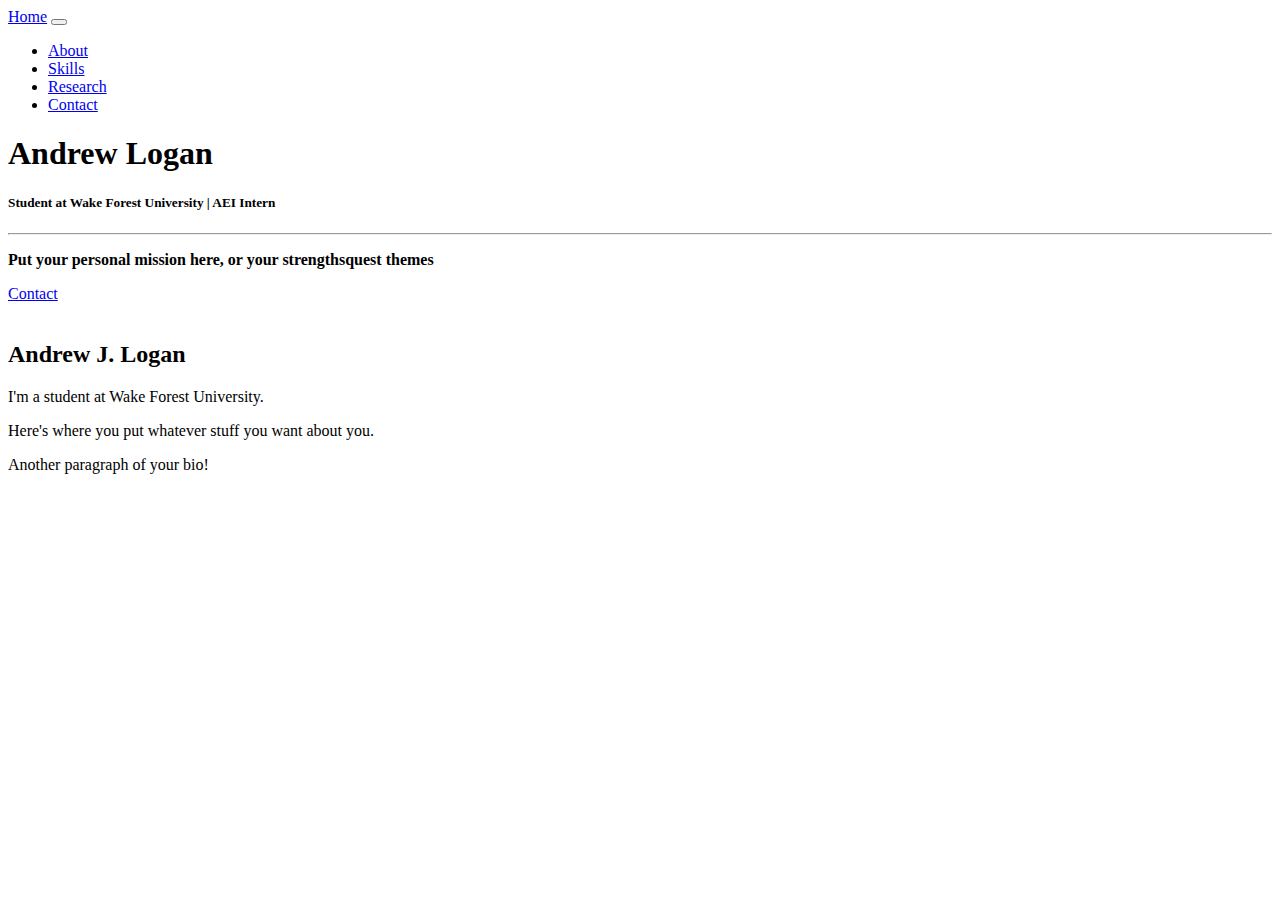
==== commit 4297e15c: "jiuyt" ====
--- a/index.html
+++ b/index.html
@@ -1,16 +1,94 @@
 <!DOCTYPE html>
 <html lang="en">
-<head>
-  <meta charset="UTF-8">
-  <meta name="viewport" content="width=device-width, initial-scale=1.0">
-  <meta http-equiv="X-UA-Compatible" content="ie=edge">
-  <link href=materialize/css/materialize.min.css rel=stylesheet>
-  <link href=bootstrap/css/bootstrap.min.css rel=stylesheet>
-  <script src=bootstrap/js/bootstrap.min.js></script>
-  <script src=materialize/js/materialize.min.js></script>
-  <title>SmartIdeas | Home</title>
-</head>
-<body>
 
-</body>
+  <head>
+
+    <meta charset="utf-8">
+    <meta name="viewport" content="width=device-width, initial-scale=1, shrink-to-fit=no">
+    <meta name="description" content="">
+    <meta name="author" content="">
+    <link href="vendor/bootstrap/css/bootstrap.min.css" rel="stylesheet">
+    <link href="vendor/font-awesome/css/font-awesome.min.css" rel="stylesheet" type="text/css">
+    <link href='https://fonts.googleapis.com/css?family=Open+Sans:300italic,400italic,600italic,700italic,800italic,400,300,600,700,800' rel='stylesheet' type='text/css'>
+    <link href='https://fonts.googleapis.com/css?family=Merriweather:400,300,300italic,400italic,700,700italic,900,900italic' rel='stylesheet' type='text/css'>
+    <link href="vendor/magnific-popup/magnific-popup.css" rel="stylesheet">
+    <link href="vendor/bootstrap/css/creative.min.css" rel="stylesheet">
+    <link rel="stylesheet" type="text/css" href="img/css/banner.css">
+
+    <title>Andrew J. Logan | Home</title>
+
+  </head>
+
+  <body id="page-top">
+
+    <!-- Navigation -->
+    <nav class="navbar navbar-expand-lg navbar-light fixed-top" id="mainNav">
+      <div class="container">
+        <a class="navbar-brand js-scroll-trigger" href="index.html">Home</a>
+        <button class="navbar-toggler navbar-toggler-right" type="button" data-toggle="collapse" data-target="#navbarResponsive" aria-controls="navbarResponsive" aria-expanded="false" aria-label="Toggle navigation">
+          <span class="navbar-toggler-icon"></span>
+        </button>
+        <div class="collapse navbar-collapse" id="navbarResponsive">
+          <ul class="navbar-nav ml-auto">
+            <li class="nav-item">
+              <a class="nav-link js-scroll-trigger" href="#about">About</a>
+            </li>
+            <li class="nav-item">
+              <a class="nav-link js-scroll-trigger" href="skills.html">Skills</a>
+            </li>
+            <li class="nav-item">
+              <a class="nav-link js-scroll-trigger" href="research.html">Research</a>
+            </li>
+            <li class="nav-item">
+              <a class="nav-link js-scroll-trigger" href="contact.html">Contact</a>
+            </li>
+          </ul>
+        </div>
+      </div>
+    </nav>
+
+    <header class="masthead text-center d-flex" id="banner">
+      <div class="container my-auto">
+        <div class="row">
+          <div class="col-lg-10 mx-auto">
+            <h1 class="text-uppercase">
+              <strong>Andrew Logan</strong>
+            </h1>
+            <h5>Student at Wake Forest University | AEI Intern</h3>
+            <hr>
+          </div>
+          <div class="col-lg-8 mx-auto">
+            <p class="text-faded mb-5"><strong>Put your personal mission here, or your strengthsquest themes</strong></p>
+            <a class="btn btn-primary btn-xl js-scroll-trigger" href="contact.html">Contact</a>
+          </div>
+        </div>
+      </div>
+    </header>
+
+    <div class="row" id="about">
+      <div class="col-lg-6 p-5 mt-5">
+        <img class="img-fluid rounded mb-4" src="http://placehold.it/750x450" alt="">
+      </div>
+      <div class="col-lg-6 p-5 mt-5">
+        <h2>Andrew J. Logan</h2>
+        <p>I'm a student at Wake Forest University.</p>
+        <p>Here's where you put whatever stuff you want about you.</p>
+        <p>Another paragraph of your bio!</p>
+      </div>
+    </div>
+
+    <!-- Bootstrap core JavaScript -->
+    <script src="vendor/jquery/jquery.min.js"></script>
+    <script src="vendor/bootstrap/js/bootstrap.bundle.min.js"></script>
+
+    <!-- Plugin JavaScript -->
+    <script src="vendor/jquery-easing/jquery.easing.min.js"></script>
+    <script src="vendor/scrollreveal/scrollreveal.min.js"></script>
+    <script src="vendor/magnific-popup/jquery.magnific-popup.min.js"></script>
+
+    <!-- Custom scripts for this template -->
+    <script src="vendor/bootstrap/js/creative.min.js"></script>
+
+  </body>
+
 </html>
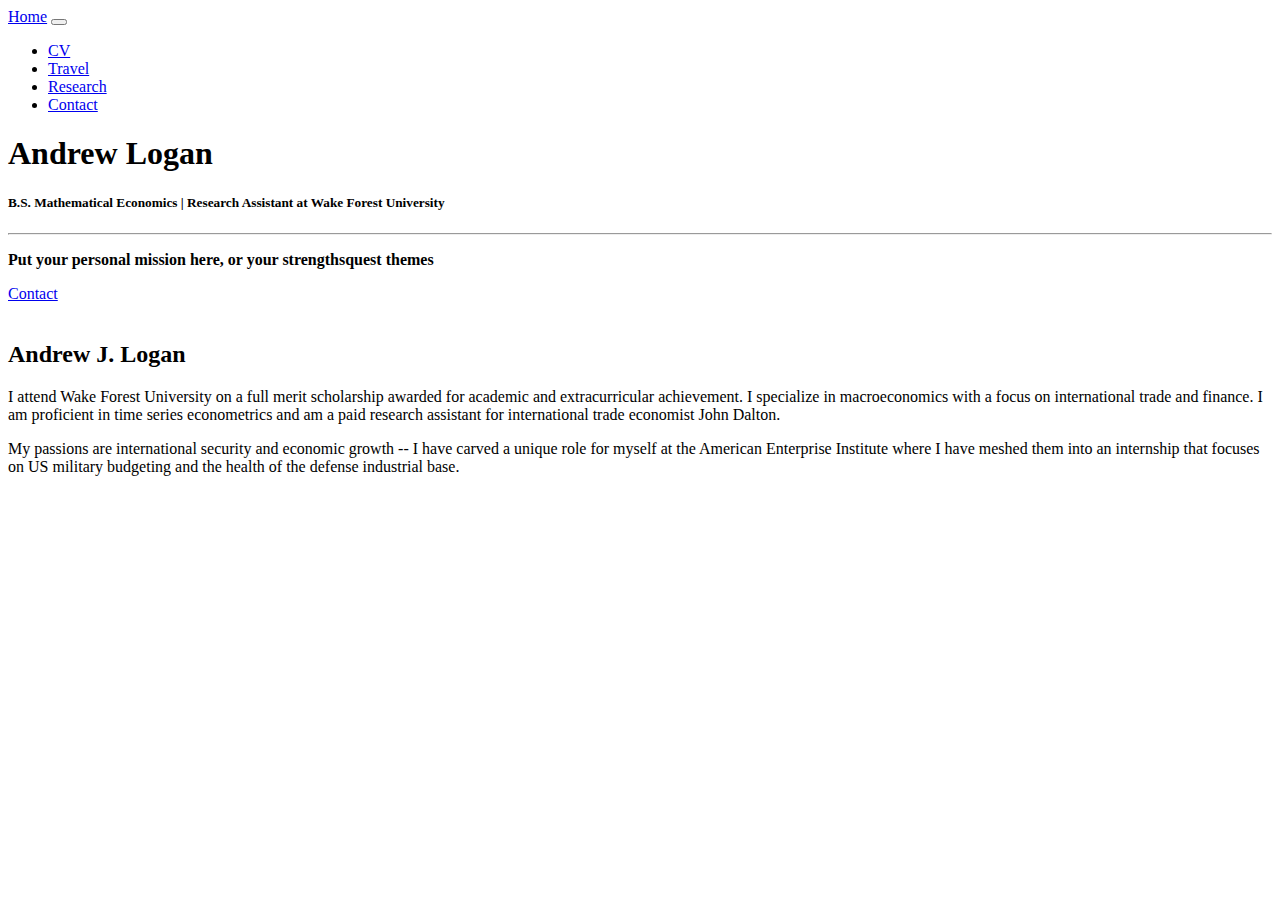
==== commit d8e2175b: "jhkg" ====
--- a/index.html
+++ b/index.html
@@ -31,10 +31,10 @@
         <div class="collapse navbar-collapse" id="navbarResponsive">
           <ul class="navbar-nav ml-auto">
             <li class="nav-item">
-              <a class="nav-link js-scroll-trigger" href="#about">About</a>
+              <a class="nav-link js-scroll-trigger" href="about.html">CV</a>
             </li>
             <li class="nav-item">
-              <a class="nav-link js-scroll-trigger" href="skills.html">Skills</a>
+              <a class="nav-link js-scroll-trigger" href="skills.html">Travel</a>
             </li>
             <li class="nav-item">
               <a class="nav-link js-scroll-trigger" href="research.html">Research</a>
@@ -54,7 +54,7 @@
             <h1 class="text-uppercase">
               <strong>Andrew Logan</strong>
             </h1>
-            <h5>Student at Wake Forest University | AEI Intern</h3>
+            <h5>B.S. Mathematical Economics | Research Assistant at Wake Forest University</h3>
             <hr>
           </div>
           <div class="col-lg-8 mx-auto">
@@ -71,9 +71,14 @@
       </div>
       <div class="col-lg-6 p-5 mt-5">
         <h2>Andrew J. Logan</h2>
-        <p>I'm a student at Wake Forest University.</p>
-        <p>Here's where you put whatever stuff you want about you.</p>
-        <p>Another paragraph of your bio!</p>
+        <p>I attend Wake Forest University on a full merit scholarship awarded for academic and
+          extracurricular achievement. I specialize in macroeconomics with a focus on
+          international trade and finance. I am proficient in time series econometrics and am a
+          paid research assistant for international trade economist John Dalton.</p>
+        <p>My passions are international security and economic growth -- I have carved
+          a unique role for myself at the American Enterprise Institute where I have
+          meshed them into an internship that focuses on US military budgeting and the
+          health of the defense industrial base.</p>
       </div>
     </div>
 
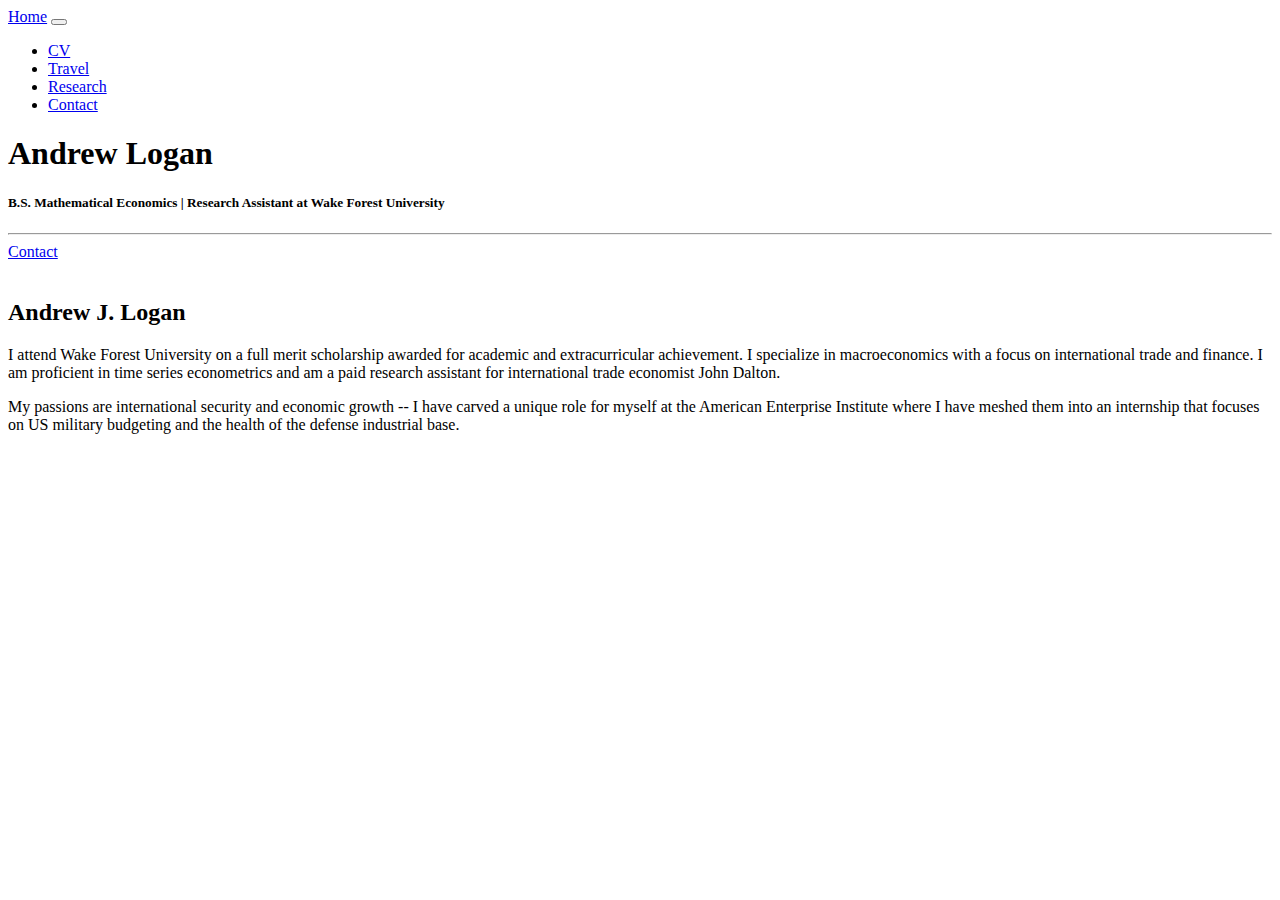
==== commit d5f4ab0f: "kloiu" ====
--- a/index.html
+++ b/index.html
@@ -31,10 +31,10 @@
         <div class="collapse navbar-collapse" id="navbarResponsive">
           <ul class="navbar-nav ml-auto">
             <li class="nav-item">
-              <a class="nav-link js-scroll-trigger" href="about.html">CV</a>
+              <a class="nav-link js-scroll-trigger" href="cv.html">CV</a>
             </li>
             <li class="nav-item">
-              <a class="nav-link js-scroll-trigger" href="skills.html">Travel</a>
+              <a class="nav-link js-scroll-trigger" href="travel.html">Travel</a>
             </li>
             <li class="nav-item">
               <a class="nav-link js-scroll-trigger" href="research.html">Research</a>
@@ -58,7 +58,6 @@
             <hr>
           </div>
           <div class="col-lg-8 mx-auto">
-            <p class="text-faded mb-5"><strong>Put your personal mission here, or your strengthsquest themes</strong></p>
             <a class="btn btn-primary btn-xl js-scroll-trigger" href="contact.html">Contact</a>
           </div>
         </div>
